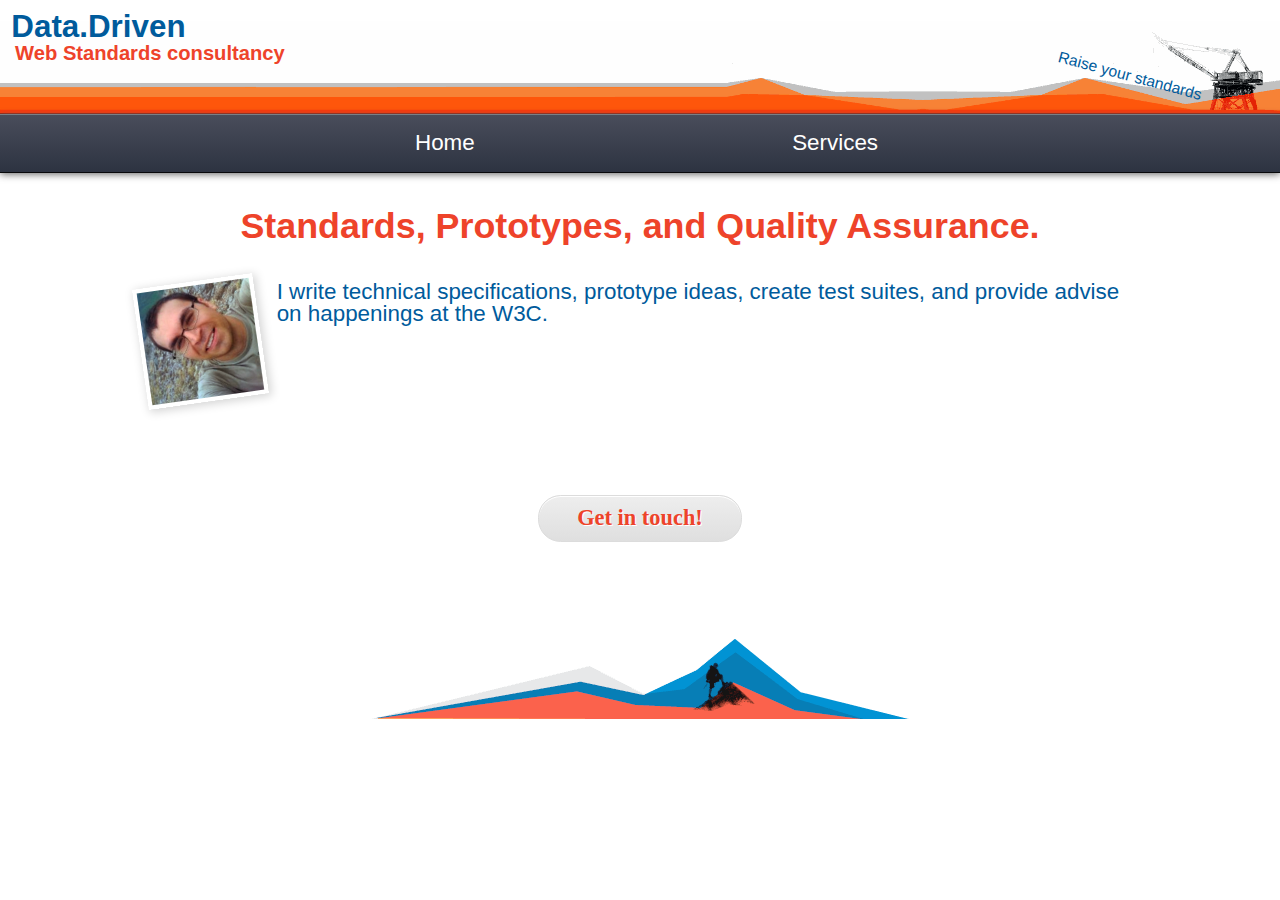
==== index.html @ d28684c2 "cleaned up a bunch of garbage." ====
<!doctype html>
<html class="no-js" lang="en">
<meta charset="utf-8">
<title>Data.Driven() - Raise Your Standards</title>
<link href="/stylesheets/screen.css" media="screen, projection" rel="stylesheet">
<link href="/stylesheets/print.css" media="print" rel="stylesheet">
<link rel="author"    href="/humans.txt">
<script src="/js/libs/modernizr-2.5.3.min.js"></script>
<meta name="viewport" content="width=device-width,initial-scale=1,target-densitydpi=device-dpi">
<body>
<header>
  <hgroup> <a href="/">
    <h1>Data.Driven</h1>
    <h2>Web Standards consultancy</h2>
    </a>
    <h3>Raise your standards</h3>
  </hgroup>
  <nav>
    <ul>
      <li><a href="/">Home</a></li>
      <li><a href="/services/">Services</a></li>
    </ul>
  </nav>
</header>
<article>
<h1>Standards, Prototypes, and Quality Assurance.</h1>
<section id="aboutme">
  <h1>About Me</h1>
  <p id="shortdesc"> <img id="me" src="img/marcos_caceres.png" alt="Marcos Cáceres"> I write technical specifications, prototype ideas, create test suites, and provide advise on happenings at the W3C.</p>
  <p class="contact"><a class="button" href="mailto:marcos@datadriven.com.au">Get in touch!</a></p>
</section>
<footer></footer>
<script src="ga.js"></script>
---- stylesheets/screen.css ----
/* Welcome to Compass.
 * In this file you should write your main styles. (or centralize your imports)
 * Import this file using the following HTML or equivalent:
 * <link href="/stylesheets/screen.css" media="screen, projection" rel="stylesheet" type="text/css" /> */
/* line 17, ../../../../../../../Applications/LiveReload.app/Contents/Resources/SASS.lrplugin/lib/compass/frameworks/compass/stylesheets/compass/reset/_utilities.scss */
html, body, div, span, applet, object, iframe,
h1, h2, h3, h4, h5, h6, p, blockquote, pre,
a, abbr, acronym, address, big, cite, code,
del, dfn, em, img, ins, kbd, q, s, samp,
small, strike, strong, sub, sup, tt, var,
b, u, i, center,
dl, dt, dd, ol, ul, li,
fieldset, form, label, legend,
table, caption, tbody, tfoot, thead, tr, th, td,
article, aside, canvas, details, embed,
figure, figcaption, footer, header, hgroup,
menu, nav, output, ruby, section, summary,
time, mark, audio, video {
  margin: 0;
  padding: 0;
  border: 0;
  font-size: 100%;
  font: inherit;
  vertical-align: baseline;
}

/* line 20, ../../../../../../../Applications/LiveReload.app/Contents/Resources/SASS.lrplugin/lib/compass/frameworks/compass/stylesheets/compass/reset/_utilities.scss */
body {
  line-height: 1;
}

/* line 22, ../../../../../../../Applications/LiveReload.app/Contents/Resources/SASS.lrplugin/lib/compass/frameworks/compass/stylesheets/compass/reset/_utilities.scss */
ol, ul {
  list-style: none;
}

/* line 24, ../../../../../../../Applications/LiveReload.app/Contents/Resources/SASS.lrplugin/lib/compass/frameworks/compass/stylesheets/compass/reset/_utilities.scss */
table {
  border-collapse: collapse;
  border-spacing: 0;
}

/* line 26, ../../../../../../../Applications/LiveReload.app/Contents/Resources/SASS.lrplugin/lib/compass/frameworks/compass/stylesheets/compass/reset/_utilities.scss */
caption, th, td {
  text-align: left;
  font-weight: normal;
  vertical-align: middle;
}

/* line 28, ../../../../../../../Applications/LiveReload.app/Contents/Resources/SASS.lrplugin/lib/compass/frameworks/compass/stylesheets/compass/reset/_utilities.scss */
q, blockquote {
  quotes: none;
}
/* line 101, ../../../../../../../Applications/LiveReload.app/Contents/Resources/SASS.lrplugin/lib/compass/frameworks/compass/stylesheets/compass/reset/_utilities.scss */
q:before, q:after, blockquote:before, blockquote:after {
  content: "";
  content: none;
}

/* line 30, ../../../../../../../Applications/LiveReload.app/Contents/Resources/SASS.lrplugin/lib/compass/frameworks/compass/stylesheets/compass/reset/_utilities.scss */
a img {
  border: none;
}

/* line 114, ../../../../../../../Applications/LiveReload.app/Contents/Resources/SASS.lrplugin/lib/compass/frameworks/compass/stylesheets/compass/reset/_utilities.scss */
article, aside, details, figcaption, figure, footer, header, hgroup, menu, nav, section, summary {
  display: block;
}

/* line 16, ../sass/screen.scss */
body {
  font-family: sans-serif;
  background: no-repeat url("/img/mountain_man.gif");
  background-position: bottom center;
}

/* line 22, ../sass/screen.scss */
a:link, a:visited {
  color: #ee432a;
  text-decoration: none;
}

/* line 29, ../sass/screen.scss */
header hgroup {
  min-height: 3cm;
  font-weight: bold;
  border-bottom: thin solid #9b2611;
}
/* line 33, ../sass/screen.scss */
header hgroup h1 {
  font-size: 1.4em;
  padding-left: .3cm;
  padding-top: .3cm;
  color: #005b9c;
}
/* line 40, ../sass/screen.scss */
header hgroup h2 {
  font-size: .9em;
  padding-left: .4cm;
  color: #ee432a;
}
/* line 46, ../sass/screen.scss */
header hgroup h3 {
  color: #005b9c;
  font-size: .7em;
  position: absolute;
  right: 2cm;
  top: 1.8cm;
  font-weight: normal;
  -webkit-transform: rotate(15deg);
  -moz-transform: rotate(15deg);
  -ms-transform: rotate(15deg);
  -o-transform: rotate(15deg);
  transform: rotate(15deg);
}
/* line 59, ../sass/screen.scss */
header nav {
  border-top: thin solid #7a7f86;
  border-bottom: thin solid #07080a;
  background-color: #494d5b;
  *zoom: 1;
  filter: progid:DXImageTransform.Microsoft.gradient(gradientType=0, startColorstr='#FF494D5B', endColorstr='#FF2D3341');
  background-image: -webkit-gradient(linear, 50% 0%, 50% 100%, color-stop(0%, #494d5b), color-stop(100%, #2d3341));
  background-image: -webkit-linear-gradient(top, #494d5b 0%, #2d3341 100%);
  background-image: -moz-linear-gradient(top, #494d5b 0%, #2d3341 100%);
  background-image: -o-linear-gradient(top, #494d5b 0%, #2d3341 100%);
  background-image: -ms-linear-gradient(top, #494d5b 0%, #2d3341 100%);
  background-image: linear-gradient(top, #494d5b 0%, #2d3341 100%);
  -webkit-box-shadow: #666666 0 0.05cm 0.2cm;
  -moz-box-shadow: #666666 0 0.05cm 0.2cm;
  box-shadow: #666666 0 0.05cm 0.2cm;
}
/* line 67, ../sass/screen.scss */
header nav a:link, header nav a:visited {
  color: white;
  text-decoration: none;
}
/* line 72, ../sass/screen.scss */
header nav ul {
  line-height: 1cm;
  width: auto;
  text-align: center;
}
/* line 76, ../sass/screen.scss */
header nav ul li {
  display: inline-block;
  width: 30%;
}

/* line 85, ../sass/screen.scss */
article > h1 {
  text-align: center;
  color: #ee432a;
  font-size: 1.6em;
  font-weight: bold;
  margin: 1em;
}

/* line 95, ../sass/screen.scss */
article ul {
  list-style-type: disc;
  font-size: .8em;
  padding-left: 3em;
}
/* line 100, ../sass/screen.scss */
article li {
  padding: 0.2em;
}

/* line 105, ../sass/screen.scss */
#aboutme {
  margin: 0 1cm 0 1cm;
  color: #005b9c;
}
/* line 109, ../sass/screen.scss */
#aboutme h1 {
  display: none;
}

/* line 114, ../sass/screen.scss */
#shortdesc {
  display: inline-block;
  margin: -1em;
}
/* line 117, ../sass/screen.scss */
#shortdesc #me {
  float: left;
  border: 4px solid white;
  -webkit-box-shadow: #d5d5d5 2px 2px 10px 1px;
  -moz-box-shadow: #d5d5d5 2px 2px 10px 1px;
  box-shadow: #d5d5d5 2px 2px 10px 1px;
  -webkit-transform: rotate(-8deg);
  -moz-transform: rotate(-8deg);
  -ms-transform: rotate(-8deg);
  -o-transform: rotate(-8deg);
  transform: rotate(-8deg);
  margin: 0 .4cm .8cm 0;
  display: inline-block;
  width: 2.5cm;
  height: 2.5cm;
}

/* line 129, ../sass/screen.scss */
#longdesc {
  margin: .5cm 0 1.5cm 0;
  font-size: 1em;
  color: #333;
  clear: both;
  text-align: center;
  line-height: 1.2em;
}

/* line 138, ../sass/screen.scss */
footer {
  min-height: 4.2cm;
}

/* line 144, ../sass/screen.scss */
.specs dt {
  text-overflow: ellipsis;
  width: auto;
  border-top: thin solid #7a7f86;
  border-bottom: thin solid #07080a;
  white-space: nowrap;
  overflow: hidden;
  padding-left: .25cm;
  -webkit-backface-visibility: hidden;
  line-height: 1cm;
  background-color: #eeeeee;
  *zoom: 1;
  filter: progid:DXImageTransform.Microsoft.gradient(gradientType=0, startColorstr='#FFEEEEEE', endColorstr='#FFCCCCCC');
  background-image: -webkit-gradient(linear, 50% 0%, 50% 100%, color-stop(0%, #eeeeee), color-stop(100%, #cccccc));
  background-image: -webkit-linear-gradient(top, #eeeeee 0%, #cccccc 100%);
  background-image: -moz-linear-gradient(top, #eeeeee 0%, #cccccc 100%);
  background-image: -o-linear-gradient(top, #eeeeee 0%, #cccccc 100%);
  background-image: -ms-linear-gradient(top, #eeeeee 0%, #cccccc 100%);
  background-image: linear-gradient(top, #eeeeee 0%, #cccccc 100%);
}

/* This imageless css button was generated by CSSButtonGenerator.com */
/* line 165, ../sass/screen.scss */
.button {
  box-shadow: inset 0px 1px 0px 0px #ffffff;
  background: -webkit-gradient(linear, left top, left bottom, color-stop(0.05, #ededed), color-stop(1, #dfdfdf));
  *zoom: 1;
  filter: progid:DXImageTransform.Microsoft.gradient(gradientType=0, startColorstr='#FFEDEDED', endColorstr='#FFDFDFDF');
  background-color: #ededed;
  border-radius: .6cm;
  border: thin solid #dcdcdc;
  display: inline-block;
  color: #777777;
  font-family: Verdana;
  font-size: 1em;
  font-weight: bold;
  padding: .3cm 1cm;
  text-decoration: none;
  text-shadow: 1px 1px 0px #ffffff;
  margin-top: 2em;
}

/* line 184, ../sass/screen.scss */
.button:hover {
  background-image: linear, left top, left bottom, color-stop(0.05, #dfdfdf), color-stop(1, #ededed);
  *zoom: 1;
  filter: progid:DXImageTransform.Microsoft.gradient(gradientType=0, startColorstr='#FFDFDFDF', endColorstr='#FFEDEDED');
  background-color: #dfdfdf;
}

/* line 190, ../sass/screen.scss */
.button:active {
  position: relative;
  top: 1px;
}

/* line 194, ../sass/screen.scss */
.contact {
  text-align: center;
}

/* line 198, ../sass/screen.scss */
p {
  padding: 1em;
  font-size: 1em;
  padding-bottom: .8em;
}

@media all and (max-width: 650px) {
  /* line 206, ../sass/screen.scss */
  header hgroup {
    background: no-repeat bottom right url("/img/crane_650.gif");
  }
}
@media all and (max-width: 1024px) {
  /* line 216, ../sass/screen.scss */
  header hgroup {
    background: no-repeat bottom right url("/img/crane_1024.gif");
  }
}
@media all and (min-width: 1024px) {
  /* line 224, ../sass/screen.scss */
  header hgroup {
    background: no-repeat bottom right url("/img/crane_1024.gif"), bottom left repeat-x url("/img/crane_1024.gif");
  }
}
@media all and (orientation: landscape) and (max-width : 321px) {
  /* line 232, ../sass/screen.scss */
  #shortdesc {
    margin: 0em;
    font-size: 1.4em;
  }

  /* line 236, ../sass/screen.scss */
  #longdesc {
    font-size: 1.2em;
  }
}
@media all and (min-width: 600px) {
  /* line 243, ../sass/screen.scss */
  body {
    font-size: 1.4em;
  }

  /* line 248, ../sass/screen.scss */
  #shortdesc #me {
    width: 3cm;
    height: 3cm;
  }

  /* line 254, ../sass/screen.scss */
  article {
    padding: 0 8%;
  }

  /* line 260, ../sass/screen.scss */
  header nav ul {
    line-height: 1.5cm;
  }

  /* line 266, ../sass/screen.scss */
  #longdesc {
    margin-top: 1.5cm;
  }
}
---- stylesheets/print.css ----
/* Welcome to Compass. Use this file to define print styles.
 * Import this file using the following HTML or equivalent:
 * <link href="/stylesheets/print.css" media="print" rel="stylesheet" type="text/css" /> */
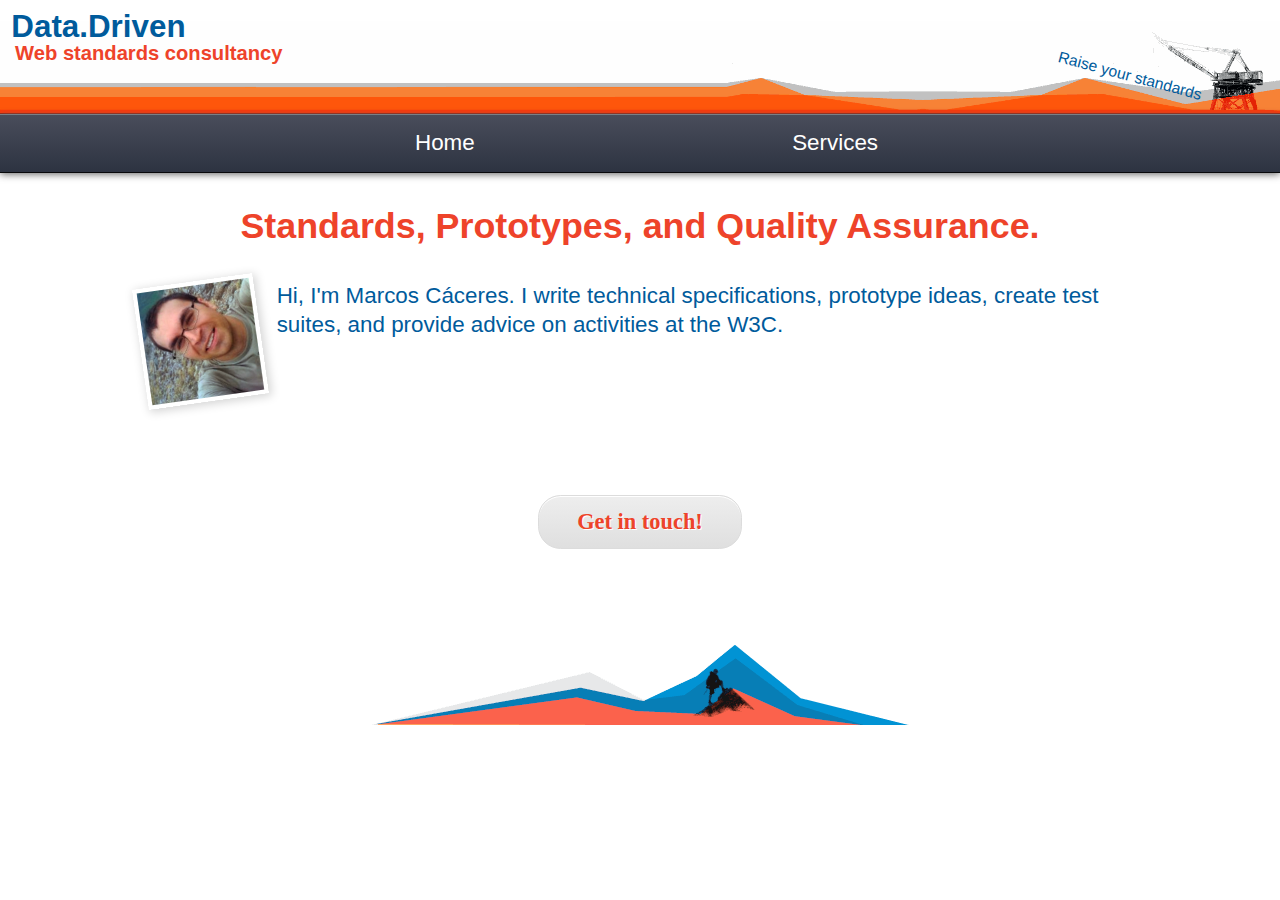
==== commit b3dbed4a: "more cleanup" ====
--- a/index.html
+++ b/index.html
@@ -2,16 +2,15 @@
 <html class="no-js" lang="en">
 <meta charset="utf-8">
 <title>Data.Driven() - Raise Your Standards</title>
+<link href="/css/style.css" media="screen, projection" rel="stylesheet">
 <link href="/stylesheets/screen.css" media="screen, projection" rel="stylesheet">
 <link href="/stylesheets/print.css" media="print" rel="stylesheet">
-<link rel="author"    href="/humans.txt">
-<script src="/js/libs/modernizr-2.5.3.min.js"></script>
 <meta name="viewport" content="width=device-width,initial-scale=1,target-densitydpi=device-dpi">
 <body>
 <header>
   <hgroup> <a href="/">
     <h1>Data.Driven</h1>
-    <h2>Web Standards consultancy</h2>
+    <h2>Web standards consultancy</h2>
     </a>
     <h3>Raise your standards</h3>
   </hgroup>
@@ -26,8 +25,8 @@
 <h1>Standards, Prototypes, and Quality Assurance.</h1>
 <section id="aboutme">
   <h1>About Me</h1>
-  <p id="shortdesc"> <img id="me" src="img/marcos_caceres.png" alt="Marcos Cáceres"> I write technical specifications, prototype ideas, create test suites, and provide advise on happenings at the W3C.</p>
+  <p id="shortdesc"> <img id="me" src="img/marcos_caceres.png" alt="Marcos Cáceres"> Hi, I'm Marcos Cáceres. I write technical specifications, prototype ideas, create test suites, and provide advice on activities at the W3C.</p>
   <p class="contact"><a class="button" href="mailto:marcos@datadriven.com.au">Get in touch!</a></p>
 </section>
 <footer></footer>
-<script src="ga.js"></script> 
+<script src="/js/ga.js"></script> 
--- a/css/style.css
+++ b/css/style.css
@@ -0,0 +1,293 @@
+/*
+ * HTML5 Boilerplate
+ *
+ * What follows is the result of much research on cross-browser styling.
+ * Credit left inline and big thanks to Nicolas Gallagher, Jonathan Neal,
+ * Kroc Camen, and the H5BP dev community and team.
+ *
+ * Detailed information about this CSS: h5bp.com/css
+ *
+ * ==|== normalize ==========================================================
+ */
+
+
+/* =============================================================================
+   HTML5 display definitions
+   ========================================================================== */
+
+article, aside, details, figcaption, figure, footer, header, hgroup, nav, section { display: block; }
+audio, canvas, video { display: inline-block; *display: inline; *zoom: 1; }
+audio:not([controls]) { display: none; }
+[hidden] { display: none; }
+
+
+/* =============================================================================
+   Base
+   ========================================================================== */
+
+/*
+ * 1. Correct text resizing oddly in IE6/7 when body font-size is set using em units
+ * 2. Prevent iOS text size adjust on device orientation change, without disabling user zoom: h5bp.com/g
+ */
+
+html { font-size: 100%; -webkit-text-size-adjust: 100%; -ms-text-size-adjust: 100%; }
+
+html, button, input, select, textarea { font-family: sans-serif; color: #222; }
+
+body { margin: 0; font-size: 1em; line-height: 1.4; }
+
+/*
+ * Remove text-shadow in selection highlight: h5bp.com/i
+ * These selection declarations have to be separate
+ * Also: hot pink! (or customize the background color to match your design)
+ */
+
+::-moz-selection { background: #fe57a1; color: #fff; text-shadow: none; }
+::selection { background: #fe57a1; color: #fff; text-shadow: none; }
+
+
+/* =============================================================================
+   Links
+   ========================================================================== */
+
+a { color: #00e; }
+a:visited { color: #551a8b; }
+a:hover { color: #06e; }
+a:focus { outline: thin dotted; }
+
+/* Improve readability when focused and hovered in all browsers: h5bp.com/h */
+a:hover, a:active { outline: 0; }
+
+
+/* =============================================================================
+   Typography
+   ========================================================================== */
+
+abbr[title] { border-bottom: 1px dotted; }
+
+b, strong { font-weight: bold; }
+
+blockquote { margin: 1em 40px; }
+
+dfn { font-style: italic; }
+
+hr { display: block; height: 1px; border: 0; border-top: 1px solid #ccc; margin: 1em 0; padding: 0; }
+
+ins { background: #ff9; color: #000; text-decoration: none; }
+
+mark { background: #ff0; color: #000; font-style: italic; font-weight: bold; }
+
+/* Redeclare monospace font family: h5bp.com/j */
+pre, code, kbd, samp { font-family: monospace, serif; _font-family: 'courier new', monospace; font-size: 1em; }
+
+/* Improve readability of pre-formatted text in all browsers */
+pre { white-space: pre; white-space: pre-wrap; word-wrap: break-word; }
+
+q { quotes: none; }
+q:before, q:after { content: ""; content: none; }
+
+small { font-size: 85%; }
+
+/* Position subscript and superscript content without affecting line-height: h5bp.com/k */
+sub, sup { font-size: 75%; line-height: 0; position: relative; vertical-align: baseline; }
+sup { top: -0.5em; }
+sub { bottom: -0.25em; }
+
+
+/* =============================================================================
+   Lists
+   ========================================================================== */
+
+ul, ol { margin: 1em 0; padding: 0 0 0 40px; }
+dd { margin: 0 0 0 40px; }
+nav ul, nav ol { list-style: none; list-style-image: none; margin: 0; padding: 0; }
+
+
+/* =============================================================================
+   Embedded content
+   ========================================================================== */
+
+/*
+ * 1. Improve image quality when scaled in IE7: h5bp.com/d
+ * 2. Remove the gap between images and borders on image containers: h5bp.com/i/440
+ */
+
+img { border: 0; -ms-interpolation-mode: bicubic; vertical-align: middle; }
+
+/*
+ * Correct overflow not hidden in IE9
+ */
+
+svg:not(:root) { overflow: hidden; }
+
+
+/* =============================================================================
+   Figures
+   ========================================================================== */
+
+figure { margin: 0; }
+
+
+/* =============================================================================
+   Forms
+   ========================================================================== */
+
+form { margin: 0; }
+fieldset { border: 0; margin: 0; padding: 0; }
+
+/* Indicate that 'label' will shift focus to the associated form element */
+label { cursor: pointer; }
+
+/*
+ * 1. Correct color not inheriting in IE6/7/8/9
+ * 2. Correct alignment displayed oddly in IE6/7
+ */
+
+legend { border: 0; *margin-left: -7px; padding: 0; white-space: normal; }
+
+/*
+ * 1. Correct font-size not inheriting in all browsers
+ * 2. Remove margins in FF3/4 S5 Chrome
+ * 3. Define consistent vertical alignment display in all browsers
+ */
+
+button, input, select, textarea { font-size: 100%; margin: 0; vertical-align: baseline; *vertical-align: middle; }
+
+/*
+ * 1. Define line-height as normal to match FF3/4 (set using !important in the UA stylesheet)
+ */
+
+button, input { line-height: normal; }
+
+/*
+ * 1. Display hand cursor for clickable form elements
+ * 2. Allow styling of clickable form elements in iOS
+ * 3. Correct inner spacing displayed oddly in IE7 (doesn't effect IE6)
+ */
+
+button, input[type="button"], input[type="reset"], input[type="submit"] { cursor: pointer; -webkit-appearance: button; *overflow: visible; }
+
+/*
+ * Re-set default cursor for disabled elements
+ */
+
+button[disabled], input[disabled] { cursor: default; }
+
+/*
+ * Consistent box sizing and appearance
+ */
+
+input[type="checkbox"], input[type="radio"] { box-sizing: border-box; padding: 0; *width: 13px; *height: 13px; }
+input[type="search"] { -webkit-appearance: textfield; -moz-box-sizing: content-box; -webkit-box-sizing: content-box; box-sizing: content-box; }
+input[type="search"]::-webkit-search-decoration, input[type="search"]::-webkit-search-cancel-button { -webkit-appearance: none; }
+
+/*
+ * Remove inner padding and border in FF3/4: h5bp.com/l
+ */
+
+button::-moz-focus-inner, input::-moz-focus-inner { border: 0; padding: 0; }
+
+/*
+ * 1. Remove default vertical scrollbar in IE6/7/8/9
+ * 2. Allow only vertical resizing
+ */
+
+textarea { overflow: auto; vertical-align: top; resize: vertical; }
+
+/* Colors for form validity */
+input:valid, textarea:valid {  }
+input:invalid, textarea:invalid { background-color: #f0dddd; }
+
+
+/* =============================================================================
+   Tables
+   ========================================================================== */
+
+table { border-collapse: collapse; border-spacing: 0; }
+td { vertical-align: top; }
+
+
+/* =============================================================================
+   Chrome Frame Prompt
+   ========================================================================== */
+
+.chromeframe { margin: 0.2em 0; background: #ccc; color: black; padding: 0.2em 0; }
+
+
+/* ==|== primary styles =====================================================
+   Author:
+   ========================================================================== */
+
+
+
+
+
+
+
+
+
+
+
+
+
+
+
+
+/* ==|== media queries ======================================================
+   EXAMPLE Media Query for Responsive Design.
+   This example overrides the primary ('mobile first') styles
+   Modify as content requires.
+   ========================================================================== */
+
+@media only screen and (min-width: 35em) {
+  /* Style adjustments for viewports that meet the condition */
+}
+
+
+
+/* ==|== non-semantic helper classes ========================================
+   Please define your styles before this section.
+   ========================================================================== */
+
+/* For image replacement */
+.ir { display: block; border: 0; text-indent: -999em; overflow: hidden; background-color: transparent; background-repeat: no-repeat; text-align: left; direction: ltr; *line-height: 0; }
+.ir br { display: none; }
+
+/* Hide from both screenreaders and browsers: h5bp.com/u */
+.hidden { display: none !important; visibility: hidden; }
+
+/* Hide only visually, but have it available for screenreaders: h5bp.com/v */
+.visuallyhidden { border: 0; clip: rect(0 0 0 0); height: 1px; margin: -1px; overflow: hidden; padding: 0; position: absolute; width: 1px; }
+
+/* Extends the .visuallyhidden class to allow the element to be focusable when navigated to via the keyboard: h5bp.com/p */
+.visuallyhidden.focusable:active, .visuallyhidden.focusable:focus { clip: auto; height: auto; margin: 0; overflow: visible; position: static; width: auto; }
+
+/* Hide visually and from screenreaders, but maintain layout */
+.invisible { visibility: hidden; }
+
+/* Contain floats: h5bp.com/q */
+.clearfix:before, .clearfix:after { content: ""; display: table; }
+.clearfix:after { clear: both; }
+.clearfix { *zoom: 1; }
+
+
+
+/* ==|== print styles =======================================================
+   Print styles.
+   Inlined to avoid required HTTP connection: h5bp.com/r
+   ========================================================================== */
+
+@media print {
+  * { background: transparent !important; color: black !important; box-shadow:none !important; text-shadow: none !important; filter:none !important; -ms-filter: none !important; } /* Black prints faster: h5bp.com/s */
+  a, a:visited { text-decoration: underline; }
+  a[href]:after { content: " (" attr(href) ")"; }
+  abbr[title]:after { content: " (" attr(title) ")"; }
+  .ir a:after, a[href^="javascript:"]:after, a[href^="#"]:after { content: ""; }  /* Don't show links for images, or javascript/internal links */
+  pre, blockquote { border: 1px solid #999; page-break-inside: avoid; }
+  thead { display: table-header-group; } /* h5bp.com/t */
+  tr, img { page-break-inside: avoid; }
+  img { max-width: 100% !important; }
+  @page { margin: 0.5cm; }
+  p, h2, h3 { orphans: 3; widows: 3; }
+  h2, h3 { page-break-after: avoid; }
+}
--- a/stylesheets/screen.css
+++ b/stylesheets/screen.css
@@ -80,26 +80,31 @@
   text-decoration: none;
 }
 
-/* line 29, ../sass/screen.scss */
+/* line 27, ../sass/screen.scss */
+cite {
+  font-style: italic;
+}
+
+/* line 32, ../sass/screen.scss */
 header hgroup {
   min-height: 3cm;
   font-weight: bold;
   border-bottom: thin solid #9b2611;
 }
-/* line 33, ../sass/screen.scss */
+/* line 36, ../sass/screen.scss */
 header hgroup h1 {
   font-size: 1.4em;
   padding-left: .3cm;
   padding-top: .3cm;
   color: #005b9c;
 }
-/* line 40, ../sass/screen.scss */
+/* line 43, ../sass/screen.scss */
 header hgroup h2 {
   font-size: .9em;
   padding-left: .4cm;
   color: #ee432a;
 }
-/* line 46, ../sass/screen.scss */
+/* line 49, ../sass/screen.scss */
 header hgroup h3 {
   color: #005b9c;
   font-size: .7em;
@@ -113,7 +118,7 @@
   -o-transform: rotate(15deg);
   transform: rotate(15deg);
 }
-/* line 59, ../sass/screen.scss */
+/* line 62, ../sass/screen.scss */
 header nav {
   border-top: thin solid #7a7f86;
   border-bottom: thin solid #07080a;
@@ -130,24 +135,24 @@
   -moz-box-shadow: #666666 0 0.05cm 0.2cm;
   box-shadow: #666666 0 0.05cm 0.2cm;
 }
-/* line 67, ../sass/screen.scss */
+/* line 70, ../sass/screen.scss */
 header nav a:link, header nav a:visited {
   color: white;
   text-decoration: none;
 }
-/* line 72, ../sass/screen.scss */
+/* line 75, ../sass/screen.scss */
 header nav ul {
   line-height: 1cm;
   width: auto;
   text-align: center;
 }
-/* line 76, ../sass/screen.scss */
+/* line 79, ../sass/screen.scss */
 header nav ul li {
   display: inline-block;
   width: 30%;
 }
 
-/* line 85, ../sass/screen.scss */
+/* line 88, ../sass/screen.scss */
 article > h1 {
   text-align: center;
   color: #ee432a;
@@ -156,33 +161,33 @@
   margin: 1em;
 }
 
-/* line 95, ../sass/screen.scss */
+/* line 98, ../sass/screen.scss */
 article ul {
   list-style-type: disc;
   font-size: .8em;
   padding-left: 3em;
 }
-/* line 100, ../sass/screen.scss */
+/* line 103, ../sass/screen.scss */
 article li {
   padding: 0.2em;
 }
 
-/* line 105, ../sass/screen.scss */
+/* line 108, ../sass/screen.scss */
 #aboutme {
   margin: 0 1cm 0 1cm;
   color: #005b9c;
 }
-/* line 109, ../sass/screen.scss */
+/* line 112, ../sass/screen.scss */
 #aboutme h1 {
   display: none;
 }
 
-/* line 114, ../sass/screen.scss */
+/* line 117, ../sass/screen.scss */
 #shortdesc {
   display: inline-block;
   margin: -1em;
 }
-/* line 117, ../sass/screen.scss */
+/* line 120, ../sass/screen.scss */
 #shortdesc #me {
   float: left;
   border: 4px solid white;
@@ -200,7 +205,7 @@
   height: 2.5cm;
 }
 
-/* line 129, ../sass/screen.scss */
+/* line 132, ../sass/screen.scss */
 #longdesc {
   margin: .5cm 0 1.5cm 0;
   font-size: 1em;
@@ -210,12 +215,12 @@
   line-height: 1.2em;
 }
 
-/* line 138, ../sass/screen.scss */
+/* line 141, ../sass/screen.scss */
 footer {
   min-height: 4.2cm;
 }
 
-/* line 144, ../sass/screen.scss */
+/* line 147, ../sass/screen.scss */
 .specs dt {
   text-overflow: ellipsis;
   width: auto;
@@ -238,7 +243,7 @@
 }
 
 /* This imageless css button was generated by CSSButtonGenerator.com */
-/* line 165, ../sass/screen.scss */
+/* line 168, ../sass/screen.scss */
 .button {
   box-shadow: inset 0px 1px 0px 0px #ffffff;
   background: -webkit-gradient(linear, left top, left bottom, color-stop(0.05, #ededed), color-stop(1, #dfdfdf));
@@ -258,7 +263,7 @@
   margin-top: 2em;
 }
 
-/* line 184, ../sass/screen.scss */
+/* line 187, ../sass/screen.scss */
 .button:hover {
   background-image: linear, left top, left bottom, color-stop(0.05, #dfdfdf), color-stop(1, #ededed);
   *zoom: 1;
@@ -266,77 +271,78 @@
   background-color: #dfdfdf;
 }
 
-/* line 190, ../sass/screen.scss */
+/* line 193, ../sass/screen.scss */
 .button:active {
   position: relative;
   top: 1px;
 }
 
-/* line 194, ../sass/screen.scss */
+/* line 197, ../sass/screen.scss */
 .contact {
   text-align: center;
 }
 
-/* line 198, ../sass/screen.scss */
+/* line 201, ../sass/screen.scss */
 p {
   padding: 1em;
   font-size: 1em;
   padding-bottom: .8em;
+  line-height: 1.3em;
 }
 
 @media all and (max-width: 650px) {
-  /* line 206, ../sass/screen.scss */
+  /* line 210, ../sass/screen.scss */
   header hgroup {
     background: no-repeat bottom right url("/img/crane_650.gif");
   }
 }
 @media all and (max-width: 1024px) {
-  /* line 216, ../sass/screen.scss */
+  /* line 220, ../sass/screen.scss */
   header hgroup {
     background: no-repeat bottom right url("/img/crane_1024.gif");
   }
 }
 @media all and (min-width: 1024px) {
-  /* line 224, ../sass/screen.scss */
+  /* line 228, ../sass/screen.scss */
   header hgroup {
     background: no-repeat bottom right url("/img/crane_1024.gif"), bottom left repeat-x url("/img/crane_1024.gif");
   }
 }
 @media all and (orientation: landscape) and (max-width : 321px) {
-  /* line 232, ../sass/screen.scss */
+  /* line 236, ../sass/screen.scss */
   #shortdesc {
     margin: 0em;
     font-size: 1.4em;
   }
 
-  /* line 236, ../sass/screen.scss */
+  /* line 240, ../sass/screen.scss */
   #longdesc {
     font-size: 1.2em;
   }
 }
 @media all and (min-width: 600px) {
-  /* line 243, ../sass/screen.scss */
+  /* line 247, ../sass/screen.scss */
   body {
     font-size: 1.4em;
   }
 
-  /* line 248, ../sass/screen.scss */
+  /* line 252, ../sass/screen.scss */
   #shortdesc #me {
     width: 3cm;
     height: 3cm;
   }
 
-  /* line 254, ../sass/screen.scss */
+  /* line 258, ../sass/screen.scss */
   article {
     padding: 0 8%;
   }
 
-  /* line 260, ../sass/screen.scss */
+  /* line 264, ../sass/screen.scss */
   header nav ul {
     line-height: 1.5cm;
   }
 
-  /* line 266, ../sass/screen.scss */
+  /* line 270, ../sass/screen.scss */
   #longdesc {
     margin-top: 1.5cm;
   }
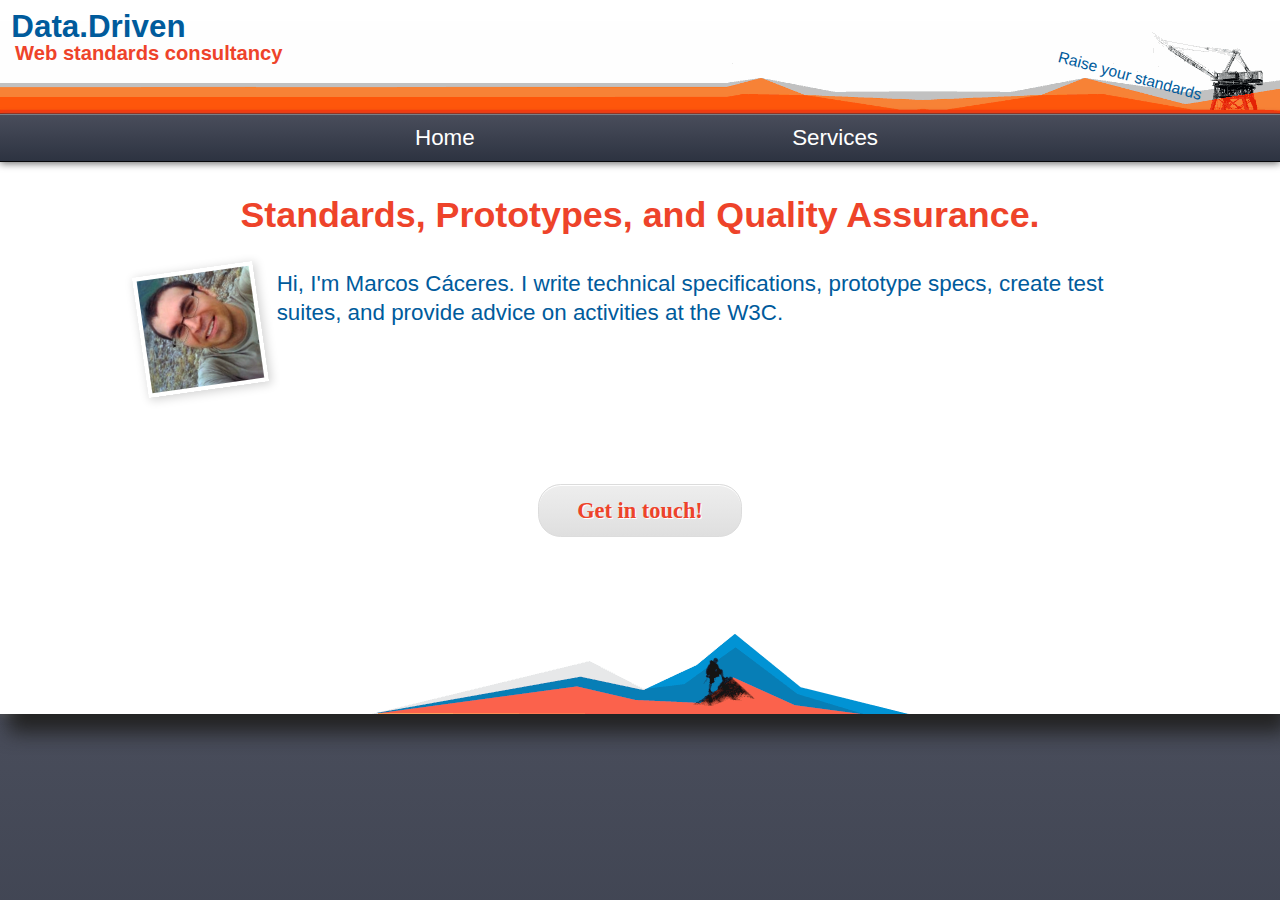
==== commit 3211d53e: "small cleanup" ====
--- a/index.html
+++ b/index.html
@@ -1,7 +1,7 @@
 <!doctype html>
 <html class="no-js" lang="en">
 <meta charset="utf-8">
-<title>Data.Driven() - Raise Your Standards</title>
+<title>Data.Driven - Raise Your Standards</title>
 <link href="/css/style.css" media="screen, projection" rel="stylesheet">
 <link href="/stylesheets/screen.css" media="screen, projection" rel="stylesheet">
 <link href="/stylesheets/print.css" media="print" rel="stylesheet">
@@ -25,8 +25,11 @@
 <h1>Standards, Prototypes, and Quality Assurance.</h1>
 <section id="aboutme">
   <h1>About Me</h1>
-  <p id="shortdesc"> <img id="me" src="img/marcos_caceres.png" alt="Marcos Cáceres"> Hi, I'm Marcos Cáceres. I write technical specifications, prototype ideas, create test suites, and provide advice on activities at the W3C.</p>
+  <p id="shortdesc"> <img id="me" src="img/marcos_caceres.png" alt="Marcos Cáceres"> Hi, I'm Marcos Cáceres. I write technical specifications, prototype specs, create test suites, and provide advice on activities at the W3C.</p>
   <p class="contact"><a class="button" href="mailto:marcos@datadriven.com.au">Get in touch!</a></p>
 </section>
 <footer></footer>
+<script>
+
+</script>
 <script src="/js/ga.js"></script> 
--- a/stylesheets/screen.css
+++ b/stylesheets/screen.css
@@ -68,43 +68,63 @@
 }
 
 /* line 16, ../sass/screen.scss */
+html {
+  background-color: #494d5b;
+  *zoom: 1;
+  filter: progid:DXImageTransform.Microsoft.gradient(gradientType=0, startColorstr='#FF494D5B', endColorstr='#FF2D3341');
+  background-image: -webkit-gradient(linear, 50% 0%, 50% 100%, color-stop(0%, #494d5b), color-stop(100%, #2d3341));
+  background-image: -webkit-linear-gradient(top, #494d5b 0%, #2d3341 100%);
+  background-image: -moz-linear-gradient(top, #494d5b 0%, #2d3341 100%);
+  background-image: -o-linear-gradient(top, #494d5b 0%, #2d3341 100%);
+  background-image: -ms-linear-gradient(top, #494d5b 0%, #2d3341 100%);
+  background-image: linear-gradient(top, #494d5b 0%, #2d3341 100%);
+  -webkit-box-shadow: #666666 0 0.05cm 0.2cm;
+  -moz-box-shadow: #666666 0 0.05cm 0.2cm;
+  box-shadow: #666666 0 0.05cm 0.2cm;
+}
+
+/* line 23, ../sass/screen.scss */
 body {
   font-family: sans-serif;
   background: no-repeat url("/img/mountain_man.gif");
   background-position: bottom center;
-}
-
-/* line 22, ../sass/screen.scss */
+  background-color: white;
+  -webkit-box-shadow: #222222 0.2cm 0.5cm 0.5cm;
+  -moz-box-shadow: #222222 0.2cm 0.5cm 0.5cm;
+  box-shadow: #222222 0.2cm 0.5cm 0.5cm;
+}
+
+/* line 31, ../sass/screen.scss */
 a:link, a:visited {
   color: #ee432a;
   text-decoration: none;
 }
 
-/* line 27, ../sass/screen.scss */
+/* line 36, ../sass/screen.scss */
 cite {
   font-style: italic;
 }
 
-/* line 32, ../sass/screen.scss */
+/* line 41, ../sass/screen.scss */
 header hgroup {
   min-height: 3cm;
   font-weight: bold;
   border-bottom: thin solid #9b2611;
 }
-/* line 36, ../sass/screen.scss */
+/* line 45, ../sass/screen.scss */
 header hgroup h1 {
   font-size: 1.4em;
   padding-left: .3cm;
   padding-top: .3cm;
   color: #005b9c;
 }
-/* line 43, ../sass/screen.scss */
+/* line 52, ../sass/screen.scss */
 header hgroup h2 {
   font-size: .9em;
   padding-left: .4cm;
   color: #ee432a;
 }
-/* line 49, ../sass/screen.scss */
+/* line 58, ../sass/screen.scss */
 header hgroup h3 {
   color: #005b9c;
   font-size: .7em;
@@ -118,7 +138,7 @@
   -o-transform: rotate(15deg);
   transform: rotate(15deg);
 }
-/* line 62, ../sass/screen.scss */
+/* line 71, ../sass/screen.scss */
 header nav {
   border-top: thin solid #7a7f86;
   border-bottom: thin solid #07080a;
@@ -135,24 +155,24 @@
   -moz-box-shadow: #666666 0 0.05cm 0.2cm;
   box-shadow: #666666 0 0.05cm 0.2cm;
 }
-/* line 70, ../sass/screen.scss */
+/* line 79, ../sass/screen.scss */
 header nav a:link, header nav a:visited {
   color: white;
   text-decoration: none;
 }
-/* line 75, ../sass/screen.scss */
+/* line 84, ../sass/screen.scss */
 header nav ul {
   line-height: 1cm;
   width: auto;
   text-align: center;
 }
-/* line 79, ../sass/screen.scss */
+/* line 88, ../sass/screen.scss */
 header nav ul li {
   display: inline-block;
   width: 30%;
 }
 
-/* line 88, ../sass/screen.scss */
+/* line 97, ../sass/screen.scss */
 article > h1 {
   text-align: center;
   color: #ee432a;
@@ -161,33 +181,33 @@
   margin: 1em;
 }
 
-/* line 98, ../sass/screen.scss */
+/* line 107, ../sass/screen.scss */
 article ul {
   list-style-type: disc;
   font-size: .8em;
   padding-left: 3em;
 }
-/* line 103, ../sass/screen.scss */
+/* line 112, ../sass/screen.scss */
 article li {
   padding: 0.2em;
 }
 
-/* line 108, ../sass/screen.scss */
+/* line 117, ../sass/screen.scss */
 #aboutme {
   margin: 0 1cm 0 1cm;
   color: #005b9c;
 }
-/* line 112, ../sass/screen.scss */
+/* line 121, ../sass/screen.scss */
 #aboutme h1 {
   display: none;
 }
 
-/* line 117, ../sass/screen.scss */
+/* line 126, ../sass/screen.scss */
 #shortdesc {
   display: inline-block;
   margin: -1em;
 }
-/* line 120, ../sass/screen.scss */
+/* line 129, ../sass/screen.scss */
 #shortdesc #me {
   float: left;
   border: 4px solid white;
@@ -205,7 +225,7 @@
   height: 2.5cm;
 }
 
-/* line 132, ../sass/screen.scss */
+/* line 141, ../sass/screen.scss */
 #longdesc {
   margin: .5cm 0 1.5cm 0;
   font-size: 1em;
@@ -215,12 +235,12 @@
   line-height: 1.2em;
 }
 
-/* line 141, ../sass/screen.scss */
+/* line 150, ../sass/screen.scss */
 footer {
   min-height: 4.2cm;
 }
 
-/* line 147, ../sass/screen.scss */
+/* line 156, ../sass/screen.scss */
 .specs dt {
   text-overflow: ellipsis;
   width: auto;
@@ -243,7 +263,7 @@
 }
 
 /* This imageless css button was generated by CSSButtonGenerator.com */
-/* line 168, ../sass/screen.scss */
+/* line 177, ../sass/screen.scss */
 .button {
   box-shadow: inset 0px 1px 0px 0px #ffffff;
   background: -webkit-gradient(linear, left top, left bottom, color-stop(0.05, #ededed), color-stop(1, #dfdfdf));
@@ -263,7 +283,7 @@
   margin-top: 2em;
 }
 
-/* line 187, ../sass/screen.scss */
+/* line 196, ../sass/screen.scss */
 .button:hover {
   background-image: linear, left top, left bottom, color-stop(0.05, #dfdfdf), color-stop(1, #ededed);
   *zoom: 1;
@@ -271,18 +291,18 @@
   background-color: #dfdfdf;
 }
 
-/* line 193, ../sass/screen.scss */
+/* line 202, ../sass/screen.scss */
 .button:active {
   position: relative;
   top: 1px;
 }
 
-/* line 197, ../sass/screen.scss */
+/* line 206, ../sass/screen.scss */
 .contact {
   text-align: center;
 }
 
-/* line 201, ../sass/screen.scss */
+/* line 210, ../sass/screen.scss */
 p {
   padding: 1em;
   font-size: 1em;
@@ -291,58 +311,59 @@
 }
 
 @media all and (max-width: 650px) {
-  /* line 210, ../sass/screen.scss */
+  /* line 219, ../sass/screen.scss */
   header hgroup {
     background: no-repeat bottom right url("/img/crane_650.gif");
   }
 }
 @media all and (max-width: 1024px) {
-  /* line 220, ../sass/screen.scss */
+  /* line 229, ../sass/screen.scss */
   header hgroup {
     background: no-repeat bottom right url("/img/crane_1024.gif");
   }
 }
 @media all and (min-width: 1024px) {
-  /* line 228, ../sass/screen.scss */
+  /* line 237, ../sass/screen.scss */
   header hgroup {
     background: no-repeat bottom right url("/img/crane_1024.gif"), bottom left repeat-x url("/img/crane_1024.gif");
   }
 }
 @media all and (orientation: landscape) and (max-width : 321px) {
-  /* line 236, ../sass/screen.scss */
+  /* line 245, ../sass/screen.scss */
   #shortdesc {
     margin: 0em;
     font-size: 1.4em;
   }
 
-  /* line 240, ../sass/screen.scss */
+  /* line 249, ../sass/screen.scss */
   #longdesc {
     font-size: 1.2em;
   }
 }
-@media all and (min-width: 600px) {
-  /* line 247, ../sass/screen.scss */
+@media all and (min-width: 37.5em) {
+  /* line 256, ../sass/screen.scss */
   body {
     font-size: 1.4em;
   }
 
-  /* line 252, ../sass/screen.scss */
+  /* line 261, ../sass/screen.scss */
   #shortdesc #me {
     width: 3cm;
     height: 3cm;
   }
 
-  /* line 258, ../sass/screen.scss */
+  /* line 267, ../sass/screen.scss */
   article {
     padding: 0 8%;
   }
 
-  /* line 264, ../sass/screen.scss */
+  /* line 273, ../sass/screen.scss */
   header nav ul {
-    line-height: 1.5cm;
-  }
-
-  /* line 270, ../sass/screen.scss */
+    line-height: 1.2cm;
+    font-size: 1em;
+  }
+
+  /* line 280, ../sass/screen.scss */
   #longdesc {
     margin-top: 1.5cm;
   }
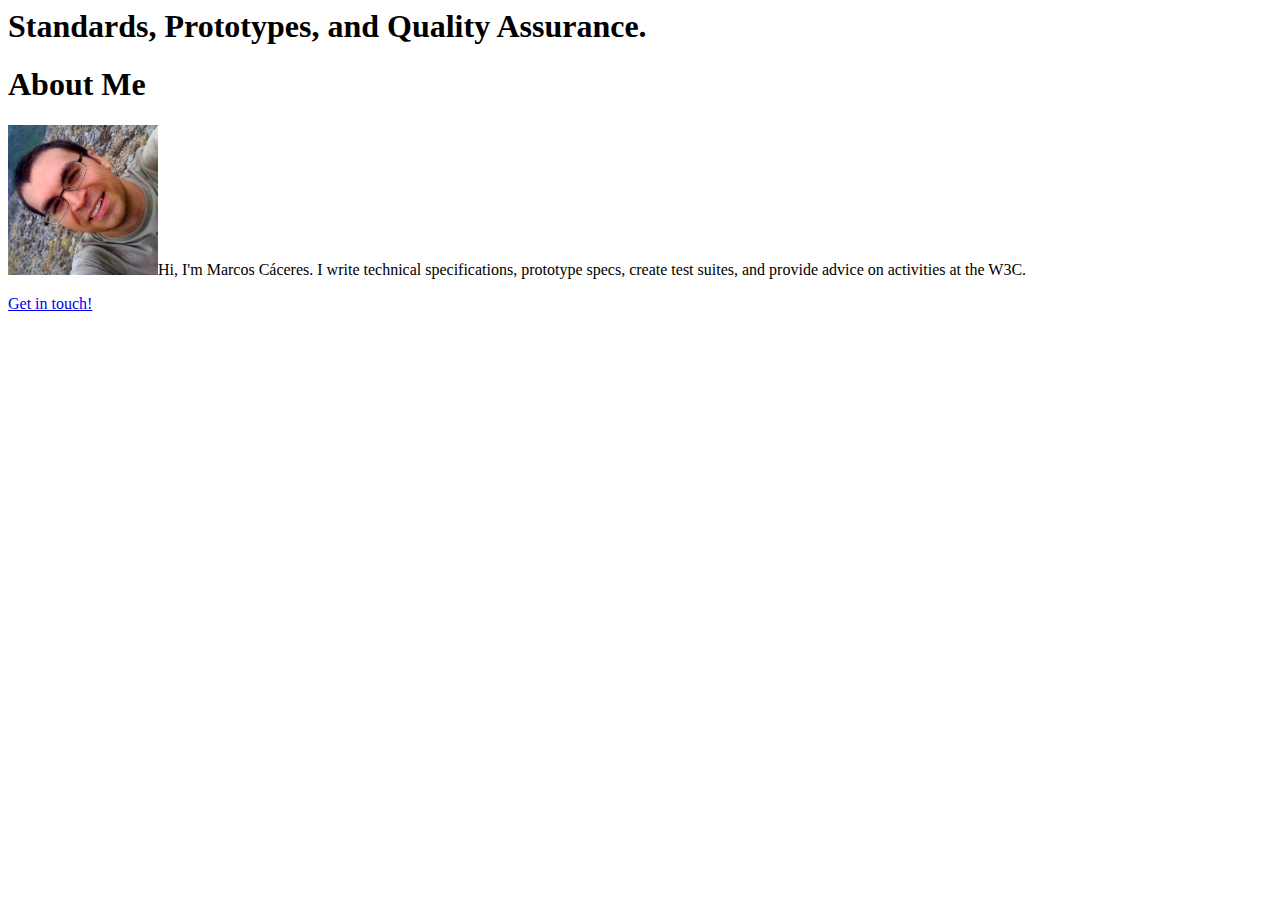
==== commit c5adce93: "removed garbage files, updated 404, hooked in templating through apache" ====
--- a/index.html
+++ b/index.html
@@ -1,35 +1,12 @@
-<!doctype html>
-<html class="no-js" lang="en">
-<meta charset="utf-8">
-<title>Data.Driven - Raise Your Standards</title>
-<link href="/css/style.css" media="screen, projection" rel="stylesheet">
-<link href="/stylesheets/screen.css" media="screen, projection" rel="stylesheet">
-<link href="/stylesheets/print.css" media="print" rel="stylesheet">
-<meta name="viewport" content="width=device-width,initial-scale=1,target-densitydpi=device-dpi">
+<!--#include virtual="/templates/head.html" -->
 <body>
-<header>
-  <hgroup> <a href="/">
-    <h1>Data.Driven</h1>
-    <h2>Web standards consultancy</h2>
-    </a>
-    <h3>Raise your standards</h3>
-  </hgroup>
-  <nav>
-    <ul>
-      <li><a href="/">Home</a></li>
-      <li><a href="/services/">Services</a></li>
-    </ul>
-  </nav>
-</header>
+<!--#include virtual="/templates/nav.html"-->
 <article>
 <h1>Standards, Prototypes, and Quality Assurance.</h1>
 <section id="aboutme">
   <h1>About Me</h1>
-  <p id="shortdesc"> <img id="me" src="img/marcos_caceres.png" alt="Marcos Cáceres"> Hi, I'm Marcos Cáceres. I write technical specifications, prototype specs, create test suites, and provide advice on activities at the W3C.</p>
+  <p id="shortdesc"> <img width="150" height="150" id="me" src="img/marcos_caceres.jpg" alt="Marcos Cáceres">Hi, I'm Marcos Cáceres. I write technical specifications, prototype specs, create test suites, and provide advice on activities at the W3C.</p>
   <p class="contact"><a class="button" href="mailto:marcos@datadriven.com.au">Get in touch!</a></p>
 </section>
+</article>
 <footer></footer>
-<script>
-
-</script>
-<script src="/js/ga.js"></script> 
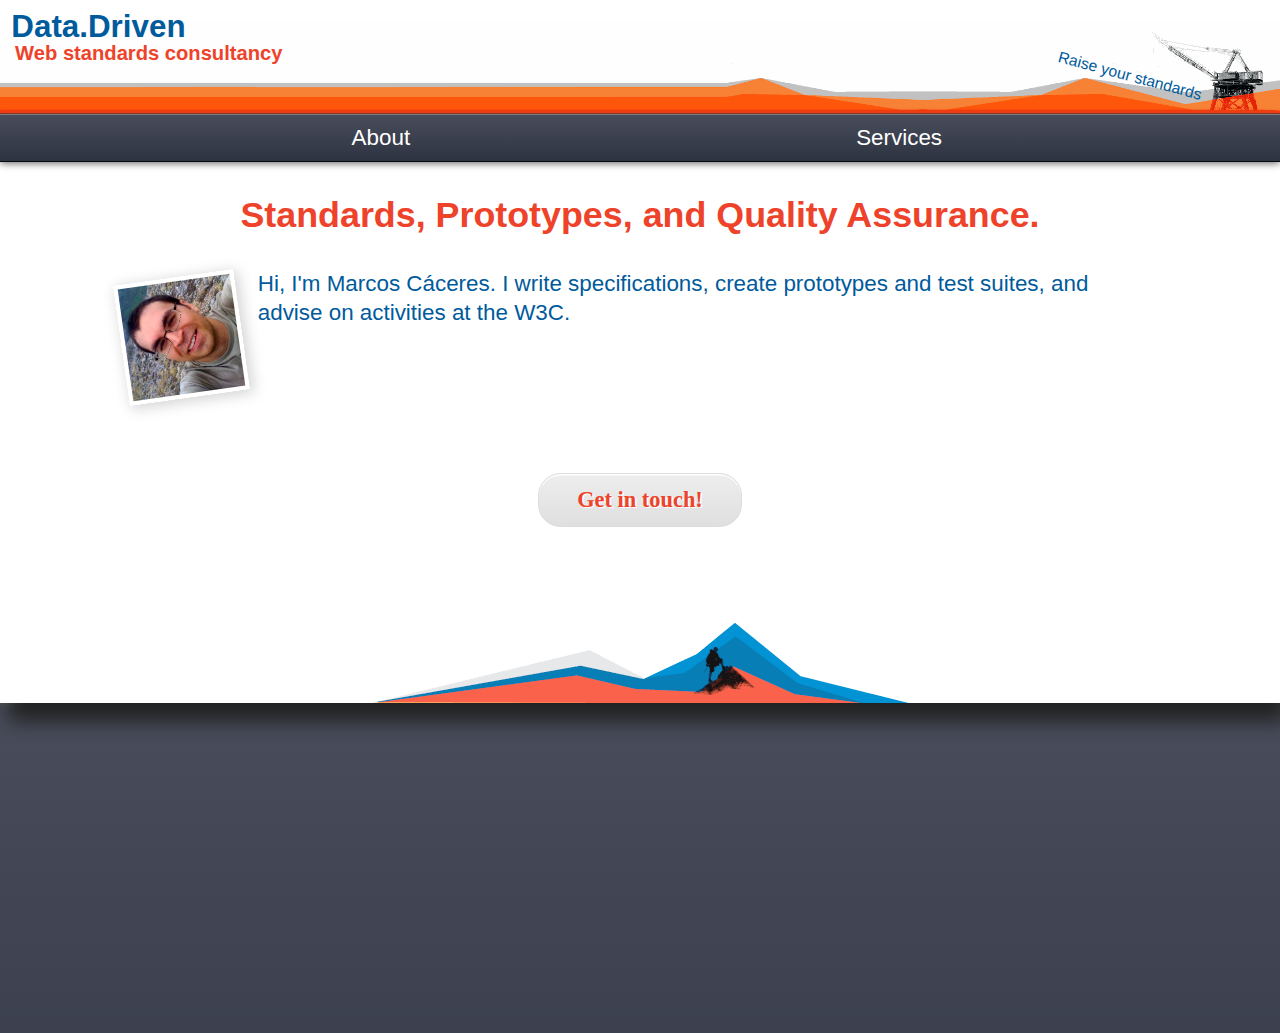
==== commit 2387b240: "reworked the website into a single page." ====
--- a/index.html
+++ b/index.html
@@ -1,12 +1,79 @@
-<!--#include virtual="/templates/head.html" -->
+<!doctype html>
+<html class="no-js" lang="en">
+<head>
+<meta charset="utf-8">
+<meta name="viewport" content="width=device-width,initial-scale=1,target-densitydpi=device-dpi">
+<title>Data.Driven - Raise Your Standards</title>
+<link href="/css/style.css" media="screen, projection" rel="stylesheet">
+<link href="/stylesheets/screen.css" media="screen, projection" rel="stylesheet">
+<link href="/stylesheets/print.css" media="print" rel="stylesheet">
+</head> 
 <body>
-<!--#include virtual="/templates/nav.html"-->
-<article>
+<header>
+  <hgroup><a href="/#">
+    <h1>Data.Driven</h1>
+    <h2>Web standards consultancy</h2>
+    </a>
+    <h3>Raise your standards</h3>
+  </hgroup>
+  <nav>
+    <ul>
+      <a href="/#aboutme/"><li>About</li></a>
+      <a href="/#services/"><li>Services</li></a>
+    </ul>
+  </nav>
+</header>
+<article id="aboutme">
 <h1>Standards, Prototypes, and Quality Assurance.</h1>
-<section id="aboutme">
-  <h1>About Me</h1>
-  <p id="shortdesc"> <img width="150" height="150" id="me" src="img/marcos_caceres.jpg" alt="Marcos Cáceres">Hi, I'm Marcos Cáceres. I write technical specifications, prototype specs, create test suites, and provide advice on activities at the W3C.</p>
-  <p class="contact"><a class="button" href="mailto:marcos@datadriven.com.au">Get in touch!</a></p>
+<section>
+ <div><img width="150" height="150" id="me" src="img/marcos_caceres.jpg" alt="Marcos Cáceres">
+ <p id="shortdesc">Hi, I'm Marcos Cáceres. I write specifications, create prototypes and test suites, and  advise on activities at the W3C.</p></div>
 </section>
 </article>
+<article id="services">
+<section>
+  <h1>Web Standards</h1>
+  <p>Writing a specification that builds on the Web Platform requires in-depth knowledge of its core technologies: <cite>HTML5</cite>, <cite>Web IDL</cite>, and <cite>ECMAScript</cite>. I can edit and review  specifications to make sure they will work well with the core Web Platform.  </p>
+  </section>
+  <section>
+  <h1>Prototypes</h1>
+  <p>Independent verification of a specification through prototyping can be a cost effective way of showing the technical completeness of a specification and demonstrating that a specification works as intended. I can prototype specifications in <cite>ECMAScript</cite>, <cite>Node.js</cite>, and <cite>Java</cite>. </p>
+  </section>
+  <section>
+  <h1>Quality Assurance</h1>
+  <p>Test suites are key to achieving interoperability in the standardization process. Knowing how much and what areas to test can improve the interoperability of products. I can design, code, or review test suites as well as produce high-quality implementation reports. </p>
+</section>
+</article>
+<p class="contact"><a class="button" href="mailto:marcos@datadriven.com.au">Get in touch!</a></p>
 <footer></footer>
+<script>
+(function(window){
+	var services = document.getElementById("services"),
+		aboutme = document.getElementById("aboutme"); 
+	
+	window.addEventListener("DOMContentLoaded", doMagic);
+	
+	
+	function doMagic(){
+		updateLayout(); 
+		window.document.documentElement.setAttribute("class", "js");
+		window.addEventListener("hashchange", updateLayout)
+	}
+	function updateLayout(e){
+		if(e){
+			e.preventDefault();	
+		}
+		switch(window.location.hash){
+			case ("#services/"):{
+				services.className = "show";
+				aboutme.className = "hide";
+				break;
+			}
+			default:{
+				services.className = "hide";
+				aboutme.className = "show";
+			}
+		}
+	}
+}(this))
+</script>
--- a/css/style.css
+++ b/css/style.css
@@ -0,0 +1,293 @@
+/*
+ * HTML5 Boilerplate
+ *
+ * What follows is the result of much research on cross-browser styling.
+ * Credit left inline and big thanks to Nicolas Gallagher, Jonathan Neal,
+ * Kroc Camen, and the H5BP dev community and team.
+ *
+ * Detailed information about this CSS: h5bp.com/css
+ *
+ * ==|== normalize ==========================================================
+ */
+
+
+/* =============================================================================
+   HTML5 display definitions
+   ========================================================================== */
+
+article, aside, details, figcaption, figure, footer, header, hgroup, nav, section { display: block; }
+audio, canvas, video { display: inline-block; *display: inline; *zoom: 1; }
+audio:not([controls]) { display: none; }
+[hidden] { display: none; }
+
+
+/* =============================================================================
+   Base
+   ========================================================================== */
+
+/*
+ * 1. Correct text resizing oddly in IE6/7 when body font-size is set using em units
+ * 2. Prevent iOS text size adjust on device orientation change, without disabling user zoom: h5bp.com/g
+ */
+
+html { font-size: 100%; -webkit-text-size-adjust: 100%; -ms-text-size-adjust: 100%; }
+
+html, button, input, select, textarea { font-family: sans-serif; color: #222; }
+
+body { margin: 0; font-size: 1em; line-height: 1.4; }
+
+/*
+ * Remove text-shadow in selection highlight: h5bp.com/i
+ * These selection declarations have to be separate
+ * Also: hot pink! (or customize the background color to match your design)
+ */
+
+::-moz-selection { background: #fe57a1; color: #fff; text-shadow: none; }
+::selection { background: #fe57a1; color: #fff; text-shadow: none; }
+
+
+/* =============================================================================
+   Links
+   ========================================================================== */
+
+a { color: #00e; }
+a:visited { color: #551a8b; }
+a:hover { color: #06e; }
+a:focus { outline: thin dotted; }
+
+/* Improve readability when focused and hovered in all browsers: h5bp.com/h */
+a:hover, a:active { outline: 0; }
+
+
+/* =============================================================================
+   Typography
+   ========================================================================== */
+
+abbr[title] { border-bottom: 1px dotted; }
+
+b, strong { font-weight: bold; }
+
+blockquote { margin: 1em 40px; }
+
+dfn { font-style: italic; }
+
+hr { display: block; height: 1px; border: 0; border-top: 1px solid #ccc; margin: 1em 0; padding: 0; }
+
+ins { background: #ff9; color: #000; text-decoration: none; }
+
+mark { background: #ff0; color: #000; font-style: italic; font-weight: bold; }
+
+/* Redeclare monospace font family: h5bp.com/j */
+pre, code, kbd, samp { font-family: monospace, serif; _font-family: 'courier new', monospace; font-size: 1em; }
+
+/* Improve readability of pre-formatted text in all browsers */
+pre { white-space: pre; white-space: pre-wrap; word-wrap: break-word; }
+
+q { quotes: none; }
+q:before, q:after { content: ""; content: none; }
+
+small { font-size: 85%; }
+
+/* Position subscript and superscript content without affecting line-height: h5bp.com/k */
+sub, sup { font-size: 75%; line-height: 0; position: relative; vertical-align: baseline; }
+sup { top: -0.5em; }
+sub { bottom: -0.25em; }
+
+
+/* =============================================================================
+   Lists
+   ========================================================================== */
+
+ul, ol { margin: 1em 0; padding: 0 0 0 40px; }
+dd { margin: 0 0 0 40px; }
+nav ul, nav ol { list-style: none; list-style-image: none; margin: 0; padding: 0; }
+
+
+/* =============================================================================
+   Embedded content
+   ========================================================================== */
+
+/*
+ * 1. Improve image quality when scaled in IE7: h5bp.com/d
+ * 2. Remove the gap between images and borders on image containers: h5bp.com/i/440
+ */
+
+img { border: 0; -ms-interpolation-mode: bicubic; vertical-align: middle; }
+
+/*
+ * Correct overflow not hidden in IE9
+ */
+
+svg:not(:root) { overflow: hidden; }
+
+
+/* =============================================================================
+   Figures
+   ========================================================================== */
+
+figure { margin: 0; }
+
+
+/* =============================================================================
+   Forms
+   ========================================================================== */
+
+form { margin: 0; }
+fieldset { border: 0; margin: 0; padding: 0; }
+
+/* Indicate that 'label' will shift focus to the associated form element */
+label { cursor: pointer; }
+
+/*
+ * 1. Correct color not inheriting in IE6/7/8/9
+ * 2. Correct alignment displayed oddly in IE6/7
+ */
+
+legend { border: 0; *margin-left: -7px; padding: 0; white-space: normal; }
+
+/*
+ * 1. Correct font-size not inheriting in all browsers
+ * 2. Remove margins in FF3/4 S5 Chrome
+ * 3. Define consistent vertical alignment display in all browsers
+ */
+
+button, input, select, textarea { font-size: 100%; margin: 0; vertical-align: baseline; *vertical-align: middle; }
+
+/*
+ * 1. Define line-height as normal to match FF3/4 (set using !important in the UA stylesheet)
+ */
+
+button, input { line-height: normal; }
+
+/*
+ * 1. Display hand cursor for clickable form elements
+ * 2. Allow styling of clickable form elements in iOS
+ * 3. Correct inner spacing displayed oddly in IE7 (doesn't effect IE6)
+ */
+
+button, input[type="button"], input[type="reset"], input[type="submit"] { cursor: pointer; -webkit-appearance: button; *overflow: visible; }
+
+/*
+ * Re-set default cursor for disabled elements
+ */
+
+button[disabled], input[disabled] { cursor: default; }
+
+/*
+ * Consistent box sizing and appearance
+ */
+
+input[type="checkbox"], input[type="radio"] { box-sizing: border-box; padding: 0; *width: 13px; *height: 13px; }
+input[type="search"] { -webkit-appearance: textfield; -moz-box-sizing: content-box; -webkit-box-sizing: content-box; box-sizing: content-box; }
+input[type="search"]::-webkit-search-decoration, input[type="search"]::-webkit-search-cancel-button { -webkit-appearance: none; }
+
+/*
+ * Remove inner padding and border in FF3/4: h5bp.com/l
+ */
+
+button::-moz-focus-inner, input::-moz-focus-inner { border: 0; padding: 0; }
+
+/*
+ * 1. Remove default vertical scrollbar in IE6/7/8/9
+ * 2. Allow only vertical resizing
+ */
+
+textarea { overflow: auto; vertical-align: top; resize: vertical; }
+
+/* Colors for form validity */
+input:valid, textarea:valid {  }
+input:invalid, textarea:invalid { background-color: #f0dddd; }
+
+
+/* =============================================================================
+   Tables
+   ========================================================================== */
+
+table { border-collapse: collapse; border-spacing: 0; }
+td { vertical-align: top; }
+
+
+/* =============================================================================
+   Chrome Frame Prompt
+   ========================================================================== */
+
+.chromeframe { margin: 0.2em 0; background: #ccc; color: black; padding: 0.2em 0; }
+
+
+/* ==|== primary styles =====================================================
+   Author:
+   ========================================================================== */
+
+
+
+
+
+
+
+
+
+
+
+
+
+
+
+
+/* ==|== media queries ======================================================
+   EXAMPLE Media Query for Responsive Design.
+   This example overrides the primary ('mobile first') styles
+   Modify as content requires.
+   ========================================================================== */
+
+@media only screen and (min-width: 35em) {
+  /* Style adjustments for viewports that meet the condition */
+}
+
+
+
+/* ==|== non-semantic helper classes ========================================
+   Please define your styles before this section.
+   ========================================================================== */
+
+/* For image replacement */
+.ir { display: block; border: 0; text-indent: -999em; overflow: hidden; background-color: transparent; background-repeat: no-repeat; text-align: left; direction: ltr; *line-height: 0; }
+.ir br { display: none; }
+
+/* Hide from both screenreaders and browsers: h5bp.com/u */
+.hidden { display: none !important; visibility: hidden; }
+
+/* Hide only visually, but have it available for screenreaders: h5bp.com/v */
+.visuallyhidden { border: 0; clip: rect(0 0 0 0); height: 1px; margin: -1px; overflow: hidden; padding: 0; position: absolute; width: 1px; }
+
+/* Extends the .visuallyhidden class to allow the element to be focusable when navigated to via the keyboard: h5bp.com/p */
+.visuallyhidden.focusable:active, .visuallyhidden.focusable:focus { clip: auto; height: auto; margin: 0; overflow: visible; position: static; width: auto; }
+
+/* Hide visually and from screenreaders, but maintain layout */
+.invisible { visibility: hidden; }
+
+/* Contain floats: h5bp.com/q */
+.clearfix:before, .clearfix:after { content: ""; display: table; }
+.clearfix:after { clear: both; }
+.clearfix { *zoom: 1; }
+
+
+
+/* ==|== print styles =======================================================
+   Print styles.
+   Inlined to avoid required HTTP connection: h5bp.com/r
+   ========================================================================== */
+
+@media print {
+  * { background: transparent !important; color: black !important; box-shadow:none !important; text-shadow: none !important; filter:none !important; -ms-filter: none !important; } /* Black prints faster: h5bp.com/s */
+  a, a:visited { text-decoration: underline; }
+  a[href]:after { content: " (" attr(href) ")"; }
+  abbr[title]:after { content: " (" attr(title) ")"; }
+  .ir a:after, a[href^="javascript:"]:after, a[href^="#"]:after { content: ""; }  /* Don't show links for images, or javascript/internal links */
+  pre, blockquote { border: 1px solid #999; page-break-inside: avoid; }
+  thead { display: table-header-group; } /* h5bp.com/t */
+  tr, img { page-break-inside: avoid; }
+  img { max-width: 100% !important; }
+  @page { margin: 0.5cm; }
+  p, h2, h3 { orphans: 3; widows: 3; }
+  h2, h3 { page-break-after: avoid; }
+}
--- a/stylesheets/screen.css
+++ b/stylesheets/screen.css
@@ -0,0 +1,359 @@
+/* Welcome to Compass.
+ * In this file you should write your main styles. (or centralize your imports)
+ * Import this file using the following HTML or equivalent:
+ * <link href="/stylesheets/screen.css" media="screen, projection" rel="stylesheet" type="text/css" /> */
+/* line 17, ../../../../../../../Applications/LiveReload.app/Contents/Resources/SASS.lrplugin/lib/compass/frameworks/compass/stylesheets/compass/reset/_utilities.scss */
+html, body, div, span, applet, object, iframe,
+h1, h2, h3, h4, h5, h6, p, blockquote, pre,
+a, abbr, acronym, address, big, cite, code,
+del, dfn, em, img, ins, kbd, q, s, samp,
+small, strike, strong, sub, sup, tt, var,
+b, u, i, center,
+dl, dt, dd, ol, ul, li,
+fieldset, form, label, legend,
+table, caption, tbody, tfoot, thead, tr, th, td,
+article, aside, canvas, details, embed,
+figure, figcaption, footer, header, hgroup,
+menu, nav, output, ruby, section, summary,
+time, mark, audio, video {
+  margin: 0;
+  padding: 0;
+  border: 0;
+  font-size: 100%;
+  font: inherit;
+  vertical-align: baseline;
+}
+
+/* line 20, ../../../../../../../Applications/LiveReload.app/Contents/Resources/SASS.lrplugin/lib/compass/frameworks/compass/stylesheets/compass/reset/_utilities.scss */
+body {
+  line-height: 1;
+}
+
+/* line 22, ../../../../../../../Applications/LiveReload.app/Contents/Resources/SASS.lrplugin/lib/compass/frameworks/compass/stylesheets/compass/reset/_utilities.scss */
+ol, ul {
+  list-style: none;
+}
+
+/* line 24, ../../../../../../../Applications/LiveReload.app/Contents/Resources/SASS.lrplugin/lib/compass/frameworks/compass/stylesheets/compass/reset/_utilities.scss */
+table {
+  border-collapse: collapse;
+  border-spacing: 0;
+}
+
+/* line 26, ../../../../../../../Applications/LiveReload.app/Contents/Resources/SASS.lrplugin/lib/compass/frameworks/compass/stylesheets/compass/reset/_utilities.scss */
+caption, th, td {
+  text-align: left;
+  font-weight: normal;
+  vertical-align: middle;
+}
+
+/* line 28, ../../../../../../../Applications/LiveReload.app/Contents/Resources/SASS.lrplugin/lib/compass/frameworks/compass/stylesheets/compass/reset/_utilities.scss */
+q, blockquote {
+  quotes: none;
+}
+/* line 101, ../../../../../../../Applications/LiveReload.app/Contents/Resources/SASS.lrplugin/lib/compass/frameworks/compass/stylesheets/compass/reset/_utilities.scss */
+q:before, q:after, blockquote:before, blockquote:after {
+  content: "";
+  content: none;
+}
+
+/* line 30, ../../../../../../../Applications/LiveReload.app/Contents/Resources/SASS.lrplugin/lib/compass/frameworks/compass/stylesheets/compass/reset/_utilities.scss */
+a img {
+  border: none;
+}
+
+/* line 114, ../../../../../../../Applications/LiveReload.app/Contents/Resources/SASS.lrplugin/lib/compass/frameworks/compass/stylesheets/compass/reset/_utilities.scss */
+article, aside, details, figcaption, figure, footer, header, hgroup, menu, nav, section, summary {
+  display: block;
+}
+
+/* line 16, ../sass/screen.scss */
+html {
+  background-color: #494d5b;
+  *zoom: 1;
+  filter: progid:DXImageTransform.Microsoft.gradient(gradientType=0, startColorstr='#FF494D5B', endColorstr='#FF2D3341');
+  background-image: -webkit-gradient(linear, 50% 0%, 50% 100%, color-stop(0%, #494d5b), color-stop(100%, #2d3341));
+  background-image: -webkit-linear-gradient(top, #494d5b 0%, #2d3341 100%);
+  background-image: -moz-linear-gradient(top, #494d5b 0%, #2d3341 100%);
+  background-image: -o-linear-gradient(top, #494d5b 0%, #2d3341 100%);
+  background-image: -ms-linear-gradient(top, #494d5b 0%, #2d3341 100%);
+  background-image: linear-gradient(top, #494d5b 0%, #2d3341 100%);
+  -webkit-box-shadow: #666666 0 0.05cm 0.2cm;
+  -moz-box-shadow: #666666 0 0.05cm 0.2cm;
+  box-shadow: #666666 0 0.05cm 0.2cm;
+}
+
+/* line 23, ../sass/screen.scss */
+* {
+  -webkit-tap-highlight-color: rgba(0, 0, 0, 0);
+}
+
+/* line 27, ../sass/screen.scss */
+body {
+  font-family: sans-serif;
+  background: no-repeat url("/img/mountain_man.gif");
+  background-position: bottom center;
+  background-color: white;
+  -webkit-box-shadow: #222222 0.2cm 0.5cm 0.5cm;
+  -moz-box-shadow: #222222 0.2cm 0.5cm 0.5cm;
+  box-shadow: #222222 0.2cm 0.5cm 0.5cm;
+}
+
+/* line 35, ../sass/screen.scss */
+a:link, a:visited {
+  color: #ee432a;
+  text-decoration: none;
+}
+
+/* line 40, ../sass/screen.scss */
+cite {
+  font-style: italic;
+}
+
+/* line 44, ../sass/screen.scss */
+p {
+  padding: 1em;
+  font-size: 1em;
+  padding-bottom: .8em;
+  line-height: 1.3em;
+}
+
+/* line 52, ../sass/screen.scss */
+header hgroup {
+  min-height: 3cm;
+  font-weight: bold;
+  border-bottom: thin solid #9b2611;
+}
+/* line 56, ../sass/screen.scss */
+header hgroup h1 {
+  font-size: 1.4em;
+  padding-left: .3cm;
+  padding-top: .3cm;
+  color: #005b9c;
+}
+/* line 63, ../sass/screen.scss */
+header hgroup h2 {
+  font-size: .9em;
+  padding-left: .4cm;
+  color: #ee432a;
+}
+/* line 69, ../sass/screen.scss */
+header hgroup h3 {
+  color: #005b9c;
+  font-size: .7em;
+  position: absolute;
+  right: 2cm;
+  top: 1.8cm;
+  font-weight: normal;
+  -webkit-transform: rotate(15deg);
+  -moz-transform: rotate(15deg);
+  -ms-transform: rotate(15deg);
+  -o-transform: rotate(15deg);
+  transform: rotate(15deg);
+}
+/* line 82, ../sass/screen.scss */
+header nav {
+  border-top: thin solid #7a7f86;
+  border-bottom: thin solid #07080a;
+  background-color: #494d5b;
+  *zoom: 1;
+  filter: progid:DXImageTransform.Microsoft.gradient(gradientType=0, startColorstr='#FF494D5B', endColorstr='#FF2D3341');
+  background-image: -webkit-gradient(linear, 50% 0%, 50% 100%, color-stop(0%, #494d5b), color-stop(100%, #2d3341));
+  background-image: -webkit-linear-gradient(top, #494d5b 0%, #2d3341 100%);
+  background-image: -moz-linear-gradient(top, #494d5b 0%, #2d3341 100%);
+  background-image: -o-linear-gradient(top, #494d5b 0%, #2d3341 100%);
+  background-image: -ms-linear-gradient(top, #494d5b 0%, #2d3341 100%);
+  background-image: linear-gradient(top, #494d5b 0%, #2d3341 100%);
+  -webkit-box-shadow: #666666 0 0.05cm 0.2cm;
+  -moz-box-shadow: #666666 0 0.05cm 0.2cm;
+  box-shadow: #666666 0 0.05cm 0.2cm;
+}
+/* line 90, ../sass/screen.scss */
+header nav a:link, header nav a:visited {
+  color: white;
+  text-decoration: none;
+}
+/* line 95, ../sass/screen.scss */
+header nav ul {
+  line-height: 1cm;
+  width: auto;
+  text-align: center;
+}
+/* line 99, ../sass/screen.scss */
+header nav ul li {
+  display: inline-block;
+  width: 40%;
+}
+
+/* line 107, ../sass/screen.scss */
+.no-js nav {
+  height: .5cm;
+}
+
+/* line 110, ../sass/screen.scss */
+.no-js nav ul li {
+  display: none;
+}
+
+/* line 114, ../sass/screen.scss */
+article {
+  margin: 0 .5cm 0 .5cm;
+}
+/* line 115, ../sass/screen.scss */
+article h1 {
+  text-align: center;
+  color: #ee432a;
+  font-size: 1.6em;
+  font-weight: bold;
+  margin: 1em;
+}
+
+/* line 127, ../sass/screen.scss */
+#aboutme p {
+  color: #005b9c;
+  display: block;
+  margin-top: .5cm;
+}
+
+/* line 133, ../sass/screen.scss */
+#me {
+  float: left;
+  border: .2em solid white;
+  -webkit-box-shadow: #d5d5d5 0.125em 0.125em 0.625em 0.063em;
+  -moz-box-shadow: #d5d5d5 0.125em 0.125em 0.625em 0.063em;
+  box-shadow: #d5d5d5 0.125em 0.125em 0.625em 0.063em;
+  -webkit-transform: rotate(-8deg);
+  -moz-transform: rotate(-8deg);
+  -ms-transform: rotate(-8deg);
+  -o-transform: rotate(-8deg);
+  transform: rotate(-8deg);
+  margin: .2cm .4cm .2cm 0;
+  display: inline-block;
+  width: 2.5cm;
+  height: 2.5cm;
+}
+
+/* line 144, ../sass/screen.scss */
+footer {
+  min-height: 4.2cm;
+}
+
+/* This imageless css button was generated by CSSButtonGenerator.com */
+/* line 149, ../sass/screen.scss */
+.contact {
+  display: block;
+  clear: both;
+}
+
+/* line 153, ../sass/screen.scss */
+.button {
+  box-shadow: inset 0 0.0625em 0 0 #ffffff;
+  background: -webkit-gradient(linear, left top, left bottom, color-stop(0.05, #ededed), color-stop(1, #dfdfdf));
+  *zoom: 1;
+  filter: progid:DXImageTransform.Microsoft.gradient(gradientType=0, startColorstr='#FFEDEDED', endColorstr='#FFDFDFDF');
+  background-color: #ededed;
+  border-radius: .6cm;
+  border: thin solid #dcdcdc;
+  display: inline-block;
+  color: #777777;
+  font-family: Verdana;
+  font-size: 1em;
+  font-weight: bold;
+  padding: .3cm 1cm;
+  text-decoration: none;
+  text-shadow: 0.0625em 0.0625em 0 #ffffff;
+  margin-top: 2em;
+}
+
+/* line 171, ../sass/screen.scss */
+.button:hover {
+  background-image: linear, left top, left bottom, color-stop(0.05, #dfdfdf), color-stop(1, #ededed);
+  *zoom: 1;
+  filter: progid:DXImageTransform.Microsoft.gradient(gradientType=0, startColorstr='#FFDFDFDF', endColorstr='#FFEDEDED');
+  background-color: #dfdfdf;
+}
+
+/* line 177, ../sass/screen.scss */
+.button:active {
+  position: relative;
+  top: 0.0625em;
+}
+
+/* line 181, ../sass/screen.scss */
+.contact {
+  text-align: center;
+}
+
+/* line 185, ../sass/screen.scss */
+.js .hide {
+  display: hidden;
+  position: absolute;
+  -webkit-transition: opacity .2s ease-in-out;
+  -moz-transition: opacity .2s ease-in-out;
+  -o-transition: opacity .2s ease-in-out;
+  transition: opacity .2s ease-in-out;
+  opacity: 0;
+}
+
+/* line 195, ../sass/screen.scss */
+.js .show {
+  -webkit-transition: opacity .5s ease-in-out;
+  -moz-transition: opacity .5s ease-in-out;
+  -o-transition: opacity .5s ease-in-out;
+  transition: opacity .5s ease-in-out;
+  opacity: 1;
+}
+
+/* line 203, ../sass/screen.scss */
+#shortdesc {
+  padding: 0;
+  margin: 0;
+}
+
+@media all and (max-width: 650px) {
+  /* line 210, ../sass/screen.scss */
+  header hgroup {
+    background: no-repeat bottom right url("/img/crane_650.gif");
+  }
+}
+@media all and (max-width: 1024px) {
+  /* line 219, ../sass/screen.scss */
+  header hgroup {
+    background: no-repeat bottom right url("/img/crane_1024.gif");
+  }
+}
+@media all and (min-width: 1024px) {
+  /* line 227, ../sass/screen.scss */
+  header hgroup {
+    background: no-repeat bottom right url("/img/crane_1024.gif"), bottom left repeat-x url("/img/lines.gif");
+  }
+}
+@media all and (orientation: landscape) and (max-width : 321px) {
+  /* line 235, ../sass/screen.scss */
+  #shortdesc {
+    font-size: 1.4em;
+  }
+}
+@media all and (min-width: 37.5em) {
+  /* line 241, ../sass/screen.scss */
+  body {
+    font-size: 1.4em;
+  }
+
+  /* line 245, ../sass/screen.scss */
+  #me {
+    width: 3cm;
+    height: 3cm;
+  }
+
+  /* line 250, ../sass/screen.scss */
+  article {
+    padding: 0 8%;
+  }
+
+  /* line 256, ../sass/screen.scss */
+  header nav ul {
+    line-height: 1.2cm;
+    font-size: 1em;
+  }
+}
--- a/stylesheets/print.css
+++ b/stylesheets/print.css
@@ -0,0 +1,3 @@
+/* Welcome to Compass. Use this file to define print styles.
+ * Import this file using the following HTML or equivalent:
+ * <link href="/stylesheets/print.css" media="print" rel="stylesheet" type="text/css" /> */
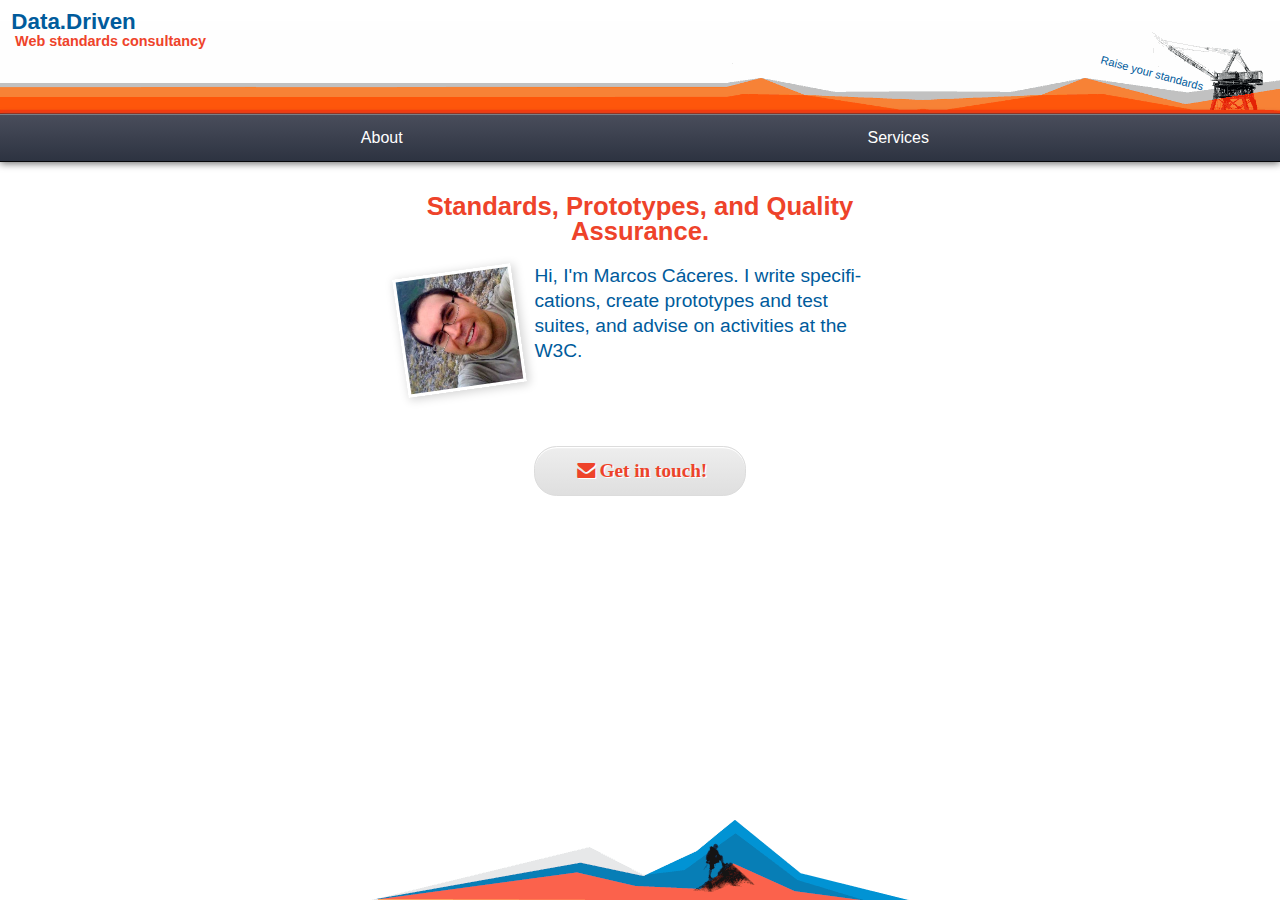
==== commit ae080166: "Removed more files, fixed the footer jumping around so much, other fixes" ====
--- a/index.html
+++ b/index.html
@@ -14,7 +14,7 @@
     <h1>Data.Driven</h1>
     <h2>Web standards consultancy</h2>
     </a>
-    <h3>Raise your standards</h3>
+    <h3 id="orient">Raise your standards</h3>
   </hgroup>
   <nav>
     <ul>
@@ -32,48 +32,20 @@
 </article>
 <article id="services">
 <section>
-  <h1>Web Standards</h1>
-  <p>Writing a specification that builds on the Web Platform requires in-depth knowledge of its core technologies: <cite>HTML5</cite>, <cite>Web IDL</cite>, and <cite>ECMAScript</cite>. I can edit and review  specifications to make sure they will work well with the core Web Platform.  </p>
+  <h1 class="icon-docs">Web Standards</h1>
+  <p>Writing a specification that builds on the Web Platform requires in-depth knowledge of its core technologies: <cite>HTML</cite>, <cite>DOM</cite>, <cite>Web IDL</cite>, and <cite>ECMAScript</cite>. I can edit and review  specifications to make sure they will work well with the core technologies of the Web.  </p>
   </section>
   <section>
-  <h1>Prototypes</h1>
+  <h1 class="icon-beaker">Prototypes</h1>
   <p>Independent verification of a specification through prototyping can be a cost effective way of showing the technical completeness of a specification and demonstrating that a specification works as intended. I can prototype specifications in <cite>ECMAScript</cite>, <cite>Node.js</cite>, and <cite>Java</cite>. </p>
   </section>
   <section>
-  <h1>Quality Assurance</h1>
+  <h1 class="icon-tasks">Quality Assurance</h1>
   <p>Test suites are key to achieving interoperability in the standardization process. Knowing how much and what areas to test can improve the interoperability of products. I can design, code, or review test suites as well as produce high-quality implementation reports. </p>
 </section>
 </article>
-<p class="contact"><a class="button" href="mailto:marcos@datadriven.com.au">Get in touch!</a></p>
-<footer></footer>
-<script>
-(function(window){
-	var services = document.getElementById("services"),
-		aboutme = document.getElementById("aboutme"); 
-	
-	window.addEventListener("DOMContentLoaded", doMagic);
-	
-	
-	function doMagic(){
-		updateLayout(); 
-		window.document.documentElement.setAttribute("class", "js");
-		window.addEventListener("hashchange", updateLayout)
-	}
-	function updateLayout(e){
-		if(e){
-			e.preventDefault();	
-		}
-		switch(window.location.hash){
-			case ("#services/"):{
-				services.className = "show";
-				aboutme.className = "hide";
-				break;
-			}
-			default:{
-				services.className = "hide";
-				aboutme.className = "show";
-			}
-		}
-	}
-}(this))
-</script>
+<footer>
+<p class="contact"><a class="button icon-mail-alt" href="mailto:marcos@datadriven.com.au">Get in touch!</a></p>
+<div id="out"></div>
+</footer>
+<script src="/js/nav.js"></script>
--- a/stylesheets/screen.css
+++ b/stylesheets/screen.css
@@ -1,3 +1,4 @@
+@charset "UTF-8";
 /* Welcome to Compass.
  * In this file you should write your main styles. (or centralize your imports)
  * Import this file using the following HTML or equivalent:
@@ -67,77 +68,140 @@
   display: block;
 }
 
-/* line 16, ../sass/screen.scss */
+@font-face {
+  font-family: 'icons';
+  src: url("/font/icons.eot");
+  src: url("/font/icons.eot?#iefix") format("embedded-opentype"), url("/font/icons.woff") format("woff"), url("/font/icons.ttf") format("truetype"), url("/font/icons.svg#icons") format("svg");
+  font-weight: normal;
+  font-style: normal;
+}
+
+/* line 22, ../sass/screen.scss */
+[class^="icon-"]:before,
+[class*=" icon-"]:before {
+  font-family: 'icons';
+  font-style: normal;
+  font-weight: normal;
+  speak: none;
+  display: inline-block;
+  text-decoration: inherit;
+  width: 1em;
+  margin-right: 0.2em;
+  text-align: center;
+  /* fix buttons height, for twitter bootstrap */
+  line-height: 1em;
+  /* Animation center compensation - magrins should be symmetric */
+  /* remove if not needed */
+  margin-left: 0.2em;
+  /* you can be more comfortable with increased icons size */
+  /* font-size: 120%; */
+  /* Uncomment for 3D effect */
+  /* text-shadow: 1px 1px 1px rgba(127, 127, 127, 0.3); */
+}
+
+/* line 43, ../sass/screen.scss */
+.icon-cog-alt:before {
+  content: '\26ef';
+}
+
+/* '⛯' */
+/* line 44, ../sass/screen.scss */
+.icon-mail:before {
+  content: '\2709';
+}
+
+/* '✉' */
+/* line 45, ../sass/screen.scss */
+.icon-tasks:before {
+  content: '\f0ae';
+}
+
+/* '' */
+/* line 46, ../sass/screen.scss */
+.icon-beaker:before {
+  content: '\f0c3';
+}
+
+/* '' */
+/* line 47, ../sass/screen.scss */
+.icon-docs:before {
+  content: '\f0c5';
+}
+
+/* '' */
+/* line 48, ../sass/screen.scss */
+.icon-mail-alt:before {
+  content: '\f0e0';
+}
+
+/* '' */
+/* line 49, ../sass/screen.scss */
+.icon-user:before {
+  content: '👤';
+}
+
+/* '\1f464' */
+/* line 55, ../sass/screen.scss */
 html {
-  background-color: #494d5b;
-  *zoom: 1;
-  filter: progid:DXImageTransform.Microsoft.gradient(gradientType=0, startColorstr='#FF494D5B', endColorstr='#FF2D3341');
-  background-image: -webkit-gradient(linear, 50% 0%, 50% 100%, color-stop(0%, #494d5b), color-stop(100%, #2d3341));
-  background-image: -webkit-linear-gradient(top, #494d5b 0%, #2d3341 100%);
-  background-image: -moz-linear-gradient(top, #494d5b 0%, #2d3341 100%);
-  background-image: -o-linear-gradient(top, #494d5b 0%, #2d3341 100%);
-  background-image: -ms-linear-gradient(top, #494d5b 0%, #2d3341 100%);
-  background-image: linear-gradient(top, #494d5b 0%, #2d3341 100%);
-  -webkit-box-shadow: #666666 0 0.05cm 0.2cm;
-  -moz-box-shadow: #666666 0 0.05cm 0.2cm;
-  box-shadow: #666666 0 0.05cm 0.2cm;
-}
-
-/* line 23, ../sass/screen.scss */
+  background-color: white;
+  background: no-repeat url("/img/mountain_man.gif");
+  background-position: bottom center;
+  height: auto;
+}
+
+/* line 62, ../sass/screen.scss */
 * {
   -webkit-tap-highlight-color: rgba(0, 0, 0, 0);
 }
 
-/* line 27, ../sass/screen.scss */
+/* line 66, ../sass/screen.scss */
 body {
   font-family: sans-serif;
-  background: no-repeat url("/img/mountain_man.gif");
-  background-position: bottom center;
-  background-color: white;
-  -webkit-box-shadow: #222222 0.2cm 0.5cm 0.5cm;
-  -moz-box-shadow: #222222 0.2cm 0.5cm 0.5cm;
-  box-shadow: #222222 0.2cm 0.5cm 0.5cm;
-}
-
-/* line 35, ../sass/screen.scss */
+  height: 100%;
+  margin-bottom: 3cm;
+}
+
+/* line 72, ../sass/screen.scss */
 a:link, a:visited {
   color: #ee432a;
   text-decoration: none;
 }
 
-/* line 40, ../sass/screen.scss */
+/* line 77, ../sass/screen.scss */
 cite {
   font-style: italic;
 }
 
-/* line 44, ../sass/screen.scss */
+/* line 81, ../sass/screen.scss */
 p {
-  padding: 1em;
+  padding: .5em 1em .8em 1em;
   font-size: 1em;
-  padding-bottom: .8em;
   line-height: 1.3em;
-}
-
-/* line 52, ../sass/screen.scss */
+  -webkit-hyphens: auto;
+  -moz-hyphens: auto;
+  hyphens: auto;
+}
+
+/* line 91, ../sass/screen.scss */
 header hgroup {
   min-height: 3cm;
   font-weight: bold;
   border-bottom: thin solid #9b2611;
 }
-/* line 56, ../sass/screen.scss */
+/* line 95, ../sass/screen.scss */
 header hgroup h1 {
   font-size: 1.4em;
   padding-left: .3cm;
   padding-top: .3cm;
   color: #005b9c;
 }
-/* line 63, ../sass/screen.scss */
+/* line 102, ../sass/screen.scss */
 header hgroup h2 {
   font-size: .9em;
   padding-left: .4cm;
   color: #ee432a;
 }
-/* line 69, ../sass/screen.scss */
+/* line 108, ../sass/screen.scss */
 header hgroup h3 {
   color: #005b9c;
   font-size: .7em;
@@ -151,7 +215,7 @@
   -o-transform: rotate(15deg);
   transform: rotate(15deg);
 }
-/* line 82, ../sass/screen.scss */
+/* line 119, ../sass/screen.scss */
 header nav {
   border-top: thin solid #7a7f86;
   border-bottom: thin solid #07080a;
@@ -168,54 +232,60 @@
   -moz-box-shadow: #666666 0 0.05cm 0.2cm;
   box-shadow: #666666 0 0.05cm 0.2cm;
 }
-/* line 90, ../sass/screen.scss */
+/* line 127, ../sass/screen.scss */
 header nav a:link, header nav a:visited {
   color: white;
   text-decoration: none;
 }
-/* line 95, ../sass/screen.scss */
+/* line 132, ../sass/screen.scss */
 header nav ul {
   line-height: 1cm;
   width: auto;
   text-align: center;
 }
-/* line 99, ../sass/screen.scss */
+/* line 136, ../sass/screen.scss */
 header nav ul li {
   display: inline-block;
   width: 40%;
 }
 
-/* line 107, ../sass/screen.scss */
+/* line 144, ../sass/screen.scss */
 .no-js nav {
   height: .5cm;
 }
 
-/* line 110, ../sass/screen.scss */
+/* line 147, ../sass/screen.scss */
 .no-js nav ul li {
   display: none;
 }
 
-/* line 114, ../sass/screen.scss */
+/* line 151, ../sass/screen.scss */
 article {
-  margin: 0 .5cm 0 .5cm;
-}
-/* line 115, ../sass/screen.scss */
+  margin: auto;
+  max-width: 55em;
+}
+/* line 152, ../sass/screen.scss */
 article h1 {
   text-align: center;
   color: #ee432a;
   font-size: 1.6em;
   font-weight: bold;
-  margin: 1em;
-}
-
-/* line 127, ../sass/screen.scss */
+}
+
+/* line 162, ../sass/screen.scss */
+#aboutme {
+  margin-top: 2em;
+  padding: 0 1em 0 1em;
+  max-width: 30em;
+}
+/* line 165, ../sass/screen.scss */
 #aboutme p {
   color: #005b9c;
   display: block;
   margin-top: .5cm;
 }
 
-/* line 133, ../sass/screen.scss */
+/* line 173, ../sass/screen.scss */
 #me {
   float: left;
   border: .2em solid white;
@@ -233,19 +303,14 @@
   height: 2.5cm;
 }
 
-/* line 144, ../sass/screen.scss */
-footer {
-  min-height: 4.2cm;
-}
-
 /* This imageless css button was generated by CSSButtonGenerator.com */
-/* line 149, ../sass/screen.scss */
+/* line 186, ../sass/screen.scss */
 .contact {
   display: block;
   clear: both;
 }
 
-/* line 153, ../sass/screen.scss */
+/* line 190, ../sass/screen.scss */
 .button {
   box-shadow: inset 0 0.0625em 0 0 #ffffff;
   background: -webkit-gradient(linear, left top, left bottom, color-stop(0.05, #ededed), color-stop(1, #dfdfdf));
@@ -265,7 +330,7 @@
   margin-top: 2em;
 }
 
-/* line 171, ../sass/screen.scss */
+/* line 208, ../sass/screen.scss */
 .button:hover {
   background-image: linear, left top, left bottom, color-stop(0.05, #dfdfdf), color-stop(1, #ededed);
   *zoom: 1;
@@ -273,21 +338,31 @@
   background-color: #dfdfdf;
 }
 
-/* line 177, ../sass/screen.scss */
+/* line 214, ../sass/screen.scss */
 .button:active {
   position: relative;
   top: 0.0625em;
 }
 
-/* line 181, ../sass/screen.scss */
+/* line 218, ../sass/screen.scss */
 .contact {
   text-align: center;
 }
 
-/* line 185, ../sass/screen.scss */
+/* line 222, ../sass/screen.scss */
+#orient {
+  -webkit-transition: all .1ems ease-in-out;
+  -moz-transition: all .1s ease-in-out;
+  -o-transition: all .1s ease-in-out;
+  transition: all .1s ease-in-out;
+}
+
+/* line 229, ../sass/screen.scss */
 .js .hide {
   display: hidden;
   position: absolute;
+  height: 1em;
+  overflow: hidden;
   -webkit-transition: opacity .2s ease-in-out;
   -moz-transition: opacity .2s ease-in-out;
   -o-transition: opacity .2s ease-in-out;
@@ -295,7 +370,7 @@
   opacity: 0;
 }
 
-/* line 195, ../sass/screen.scss */
+/* line 241, ../sass/screen.scss */
 .js .show {
   -webkit-transition: opacity .5s ease-in-out;
   -moz-transition: opacity .5s ease-in-out;
@@ -304,54 +379,85 @@
   opacity: 1;
 }
 
-/* line 203, ../sass/screen.scss */
+/* line 249, ../sass/screen.scss */
 #shortdesc {
   padding: 0;
   margin: 0;
 }
 
+/* line 254, ../sass/screen.scss */
+#services {
+  margin-top: 2em;
+}
+/* line 256, ../sass/screen.scss */
+#services h1 {
+  margin: .7em 0 0 0;
+  padding: 0;
+}
+
 @media all and (max-width: 650px) {
-  /* line 210, ../sass/screen.scss */
+  /* line 269, ../sass/screen.scss */
   header hgroup {
     background: no-repeat bottom right url("/img/crane_650.gif");
   }
 }
-@media all and (max-width: 1024px) {
-  /* line 219, ../sass/screen.scss */
-  header hgroup {
-    background: no-repeat bottom right url("/img/crane_1024.gif");
-  }
-}
-@media all and (min-width: 1024px) {
-  /* line 227, ../sass/screen.scss */
+@media all and (min-width: 651px) {
+  /* line 279, ../sass/screen.scss */
+  html {
+    height: 100%;
+  }
+
+  /* line 283, ../sass/screen.scss */
   header hgroup {
     background: no-repeat bottom right url("/img/crane_1024.gif"), bottom left repeat-x url("/img/lines.gif");
   }
+
+  /* line 289, ../sass/screen.scss */
+  #services {
+    display: block;
+  }
+  /* line 292, ../sass/screen.scss */
+  #services section {
+    vertical-align: top;
+    width: 32%;
+    display: inline-block;
+  }
+  /* line 297, ../sass/screen.scss */
+  #services h1 {
+    font-size: 1.2em;
+    white-space: nowrap;
+    margin-bottom: .2em;
+  }
+  /* line 302, ../sass/screen.scss */
+  #services p {
+    line-height: 1.5em;
+    font-size: .8em;
+  }
 }
 @media all and (orientation: landscape) and (max-width : 321px) {
-  /* line 235, ../sass/screen.scss */
+  /* line 310, ../sass/screen.scss */
   #shortdesc {
     font-size: 1.4em;
   }
 }
 @media all and (min-width: 37.5em) {
-  /* line 241, ../sass/screen.scss */
-  body {
-    font-size: 1.4em;
-  }
-
-  /* line 245, ../sass/screen.scss */
+  /* line 316, ../sass/screen.scss */
+  p {
+    font-size: 1.2em;
+  }
+
+  /* line 320, ../sass/screen.scss */
   #me {
     width: 3cm;
     height: 3cm;
   }
 
-  /* line 250, ../sass/screen.scss */
+  /* line 325, ../sass/screen.scss */
   article {
     padding: 0 8%;
   }
 
-  /* line 256, ../sass/screen.scss */
+  /* line 331, ../sass/screen.scss */
   header nav ul {
     line-height: 1.2cm;
     font-size: 1em;
